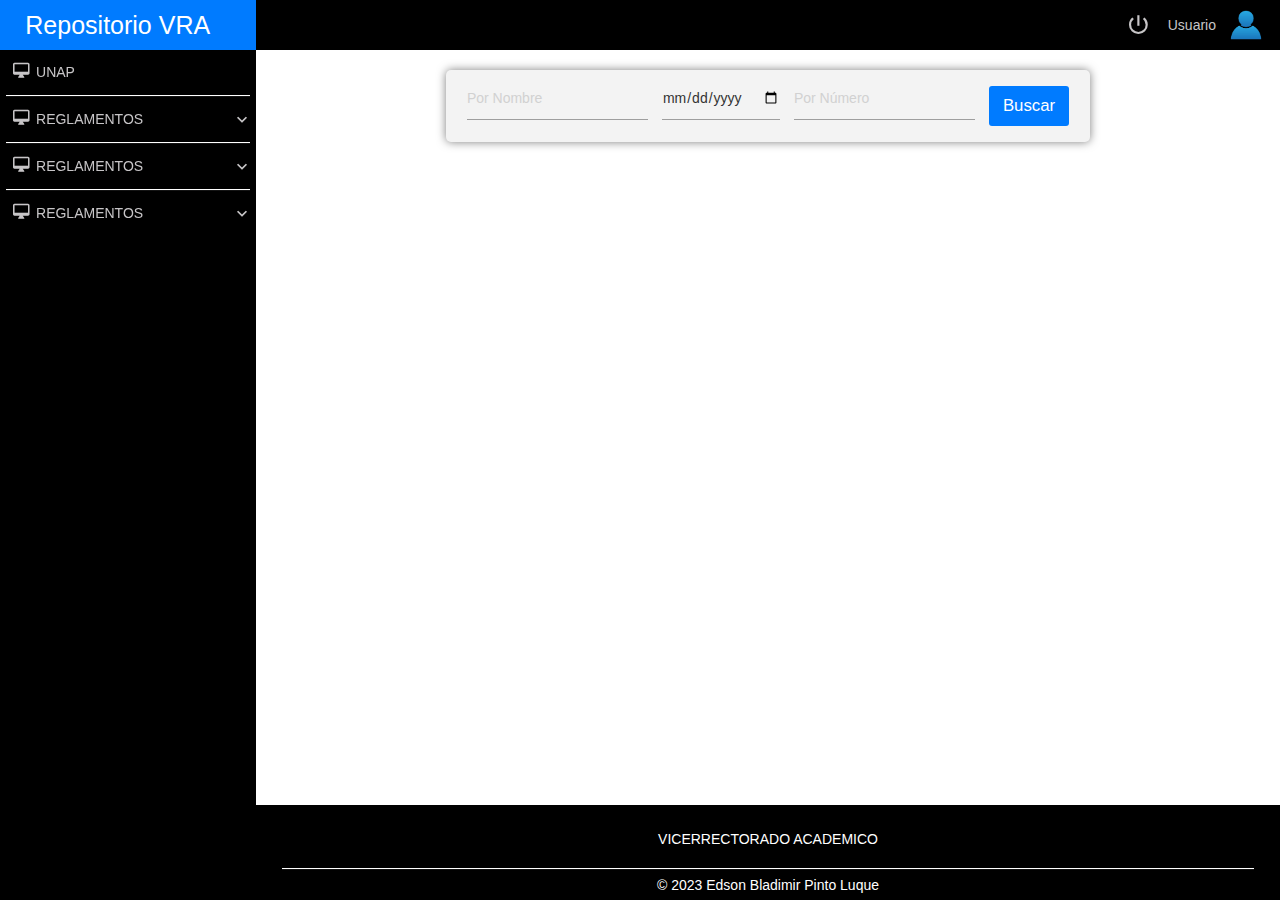
==== home.html @ 2ad4e395 "diseñado" ====
<!-- 
    REPOSITORIO VRA:
    Busqueda de Documentos, Reglamentos ,etc.
    By: Edson Bladimir Pinto Luque
    e-mail: epintol@est.unap.edu.pe
    Cel: 969302245
    Practicante, FINESI.
-->
<!DOCTYPE html>
<html lang="es">
<head>
    <meta charset="UTF-8">
    <meta name="viewport" content="width=device-width, initial-scale=1.0">
    <title>Repositorio Vra</title>

     <!-- Normalize CSS -->
	<link rel="stylesheet" href="css/normalize.css">
    
    <!-- Materialize CSS -->
   <link rel="stylesheet" href="css/materialize.min.css">
   
    <!-- Material Design Iconic Font CSS -->
   <link rel="stylesheet" href="css/material-design-iconic-font.min.css">
   
   <!-- Malihu jQuery custom content scroller CSS -->
   <link rel="stylesheet" href="css/jquery.mCustomScrollbar.css">
   
   <!-- Sweet Alert CSS -->
   <link rel="stylesheet" href="css/sweetalert.css">
   
   <!-- MaterialDark CSS -->
   <link rel="stylesheet" href="css/style.css">
</head>
<body>
    <!-- barra Lateral -->
    <section class="NavLateral full-width">
        <div class="NavLateral-content full-width">
            <header class="NavLateral-title full-width center-align">
                Repositorio VRA <i class="zmdi zmdi-close NavLateral-title-btn ShowHideMenu"></i>
            </header>
            <div class="NavLateral-Nav">
                <ul class="full-width">
                    <li>
                        <a href="home.html" class="waves-effect waves-light"><i class="zmdi zmdi-desktop-mac zmdi-hc-fw"></i> UNAP</a>
                    </li>
                    <li class="NavLateralDivider"></li>
                    <li>
                        <a href="#" class="NavLateral-DropDown  waves-effect waves-light"><i class="zmdi zmdi-desktop-mac zmdi-hc-fw"></i> <i class="zmdi zmdi-chevron-down NavLateral-CaretDown"></i> REGLAMENTOS</a>
                        <ul class="full-width">
                            <li><a href="home.html" class="waves-effect waves-light">Regla1</a></li>
                            <li class="NavLateralDivider"></li>
                            <li><a href="home.html" class="waves-effect waves-light">Regla2</a></li>
                        </ul>
                    </li>
                    <li class="NavLateralDivider"></li>
                    <li>
                        <a href="home.html" class="NavLateral-DropDown  waves-effect waves-light"><i class="zmdi zmdi-desktop-mac zmdi-hc-fw"></i> <i class="zmdi zmdi-chevron-down NavLateral-CaretDown"></i> REGLAMENTOS</a>
                        <ul class="full-width">
                            <li><a href="#" class="waves-effect waves-light">Regla3</a></li>
                            <li class="NavLateralDivider"></li>
                            <li><a href="#" class="waves-effect waves-light">Regla4</a></li>
                        </ul>
                    </li>
                    <li class="NavLateralDivider"></li>
                    <li>
                        <a href="home.html" class="NavLateral-DropDown  waves-effect waves-light"><i class="zmdi zmdi-desktop-mac zmdi-hc-fw"></i> <i class="zmdi zmdi-chevron-down NavLateral-CaretDown"></i> REGLAMENTOS</a>
                        <ul class="full-width">
                            <li><a href="#" class="waves-effect waves-light">Regla5</a></li>
                        </ul>
                    </li>
                </ul>
            </div>
        </div>
    </section>
     <!-- Page content -->
    <section class="ContentPage full-width">
        <!-- Barra nav Superior -->
        <div class="ContentPage-Nav full-width">
            <ul class="full-width">
                <li><figure><img src="/assets/img/usuario.png" alt="UserImage"></figure></li>
                <li style="padding:0 5px;">Usuario</li>
                <li><a href="#" class="tooltipped waves-effect waves-light btn-ExitSystem" data-position="bottom" data-delay="50" data-tooltip="Salir"><i class="zmdi zmdi-power"></i></a></li>
            </ul>
        </div>
        
        <div class="row">
            <!-- Tiles -->
            <section class="formulariobusqueda">
                <form class="formhome">
                    <div class="input-wrapper">
                    <input type="text" id="nombre" name="nombre" placeholder="Por Nombre">
                    </div>
                    <div class="input-wrapper">
                    <input type="date" id="fecha" name="fecha" >
                    </div>
                    <div class="input-wrapper">
                    <input type="number" id="numero" name="numero" placeholder="Por Número">
                    </div>
                    <button type="submit">Buscar</button>
                </form>
            </section>
                            
        </div>

        <footer class="footer-MaterialDark">
            <div class="container center-align">
                <p>VICERRECTORADO ACADEMICO</p>
            </div>
            <div class="NavLateralDivider"></div>
            <div class="footer-copyright">
                <div class="container center-align">
                    © 2023 Edson Bladimir Pinto Luque
                </div>
            </div>
        </footer>
    </section>
    <!-- Sweet Alert JS -->
    <script src="js/sweetalert.min.js"></script>
    
    <!-- jQuery -->
	<script src="https://ajax.googleapis.com/ajax/libs/jquery/2.1.4/jquery.min.js"></script>
	<script>window.jQuery || document.write('<script src="js/jquery-2.2.0.min.js"><\/script>')</script>
    
    <!-- Materialize JS -->
	<script src="js/materialize.min.js"></script>
    
    <!-- Malihu jQuery custom content scroller JS -->
	<script src="js/jquery.mCustomScrollbar.concat.min.js"></script>
    
    <!-- MaterialDark JS -->
	<script src="js/main.js"></script>
</body>
</html>
---- css/material-design-iconic-font.min.css ----
@font-face{font-family:Material-Design-Iconic-Font;src:url(../fonts/Material-Design-Iconic-Font.woff2?v=2.2.0) format('woff2'),url(../fonts/Material-Design-Iconic-Font.woff?v=2.2.0) format('woff'),url(../fonts/Material-Design-Iconic-Font.ttf?v=2.2.0) format('truetype')}.zmdi{display:inline-block;font:normal normal normal 14px/1 'Material-Design-Iconic-Font';font-size:inherit;text-rendering:auto;-webkit-font-smoothing:antialiased;-moz-osx-font-smoothing:grayscale}.zmdi-hc-lg{font-size:1.33333333em;line-height:.75em;vertical-align:-15%}.zmdi-hc-2x{font-size:2em}.zmdi-hc-3x{font-size:3em}.zmdi-hc-4x{font-size:4em}.zmdi-hc-5x{font-size:5em}.zmdi-hc-fw{width:1.28571429em;text-align:center}.zmdi-hc-ul{padding-left:0;margin-left:2.14285714em;list-style-type:none}.zmdi-hc-ul>li{position:relative}.zmdi-hc-li{position:absolute;left:-2.14285714em;width:2.14285714em;top:.14285714em;text-align:center}.zmdi-hc-li.zmdi-hc-lg{left:-1.85714286em}.zmdi-hc-border{padding:.1em .25em;border:solid .1em #9e9e9e;border-radius:2px}.zmdi-hc-border-circle{padding:.1em .25em;border:solid .1em #9e9e9e;border-radius:50%}.zmdi.pull-left{float:left;margin-right:.15em}.zmdi.pull-right{float:right;margin-left:.15em}.zmdi-hc-spin{-webkit-animation:zmdi-spin 1.5s infinite linear;animation:zmdi-spin 1.5s infinite linear}.zmdi-hc-spin-reverse{-webkit-animation:zmdi-spin-reverse 1.5s infinite linear;animation:zmdi-spin-reverse 1.5s infinite linear}@-webkit-keyframes zmdi-spin{0%{-webkit-transform:rotate(0deg);transform:rotate(0deg)}100%{-webkit-transform:rotate(359deg);transform:rotate(359deg)}}@keyframes zmdi-spin{0%{-webkit-transform:rotate(0deg);transform:rotate(0deg)}100%{-webkit-transform:rotate(359deg);transform:rotate(359deg)}}@-webkit-keyframes zmdi-spin-reverse{0%{-webkit-transform:rotate(0deg);transform:rotate(0deg)}100%{-webkit-transform:rotate(-359deg);transform:rotate(-359deg)}}@keyframes zmdi-spin-reverse{0%{-webkit-transform:rotate(0deg);transform:rotate(0deg)}100%{-webkit-transform:rotate(-359deg);transform:rotate(-359deg)}}.zmdi-hc-rotate-90{-webkit-transform:rotate(90deg);-ms-transform:rotate(90deg);transform:rotate(90deg)}.zmdi-hc-rotate-180{-webkit-transform:rotate(180deg);-ms-transform:rotate(180deg);transform:rotate(180deg)}.zmdi-hc-rotate-270{-webkit-transform:rotate(270deg);-ms-transform:rotate(270deg);transform:rotate(270deg)}.zmdi-hc-flip-horizontal{-webkit-transform:scale(-1,1);-ms-transform:scale(-1,1);transform:scale(-1,1)}.zmdi-hc-flip-vertical{-webkit-transform:scale(1,-1);-ms-transform:scale(1,-1);transform:scale(1,-1)}.zmdi-hc-stack{position:relative;display:inline-block;width:2em;height:2em;line-height:2em;vertical-align:middle}.zmdi-hc-stack-1x,.zmdi-hc-stack-2x{position:absolute;left:0;width:100%;text-align:center}.zmdi-hc-stack-1x{line-height:inherit}.zmdi-hc-stack-2x{font-size:2em}.zmdi-hc-inverse{color:#fff}.zmdi-3d-rotation:before{content:'\f101'}.zmdi-airplane-off:before{content:'\f102'}.zmdi-airplane:before{content:'\f103'}.zmdi-album:before{content:'\f104'}.zmdi-archive:before{content:'\f105'}.zmdi-assignment-account:before{content:'\f106'}.zmdi-assignment-alert:before{content:'\f107'}.zmdi-assignment-check:before{content:'\f108'}.zmdi-assignment-o:before{content:'\f109'}.zmdi-assignment-return:before{content:'\f10a'}.zmdi-assignment-returned:before{content:'\f10b'}.zmdi-assignment:before{content:'\f10c'}.zmdi-attachment-alt:before{content:'\f10d'}.zmdi-attachment:before{content:'\f10e'}.zmdi-audio:before{content:'\f10f'}.zmdi-badge-check:before{content:'\f110'}.zmdi-balance-wallet:before{content:'\f111'}.zmdi-balance:before{content:'\f112'}.zmdi-battery-alert:before{content:'\f113'}.zmdi-battery-flash:before{content:'\f114'}.zmdi-battery-unknown:before{content:'\f115'}.zmdi-battery:before{content:'\f116'}.zmdi-bike:before{content:'\f117'}.zmdi-block-alt:before{content:'\f118'}.zmdi-block:before{content:'\f119'}.zmdi-boat:before{content:'\f11a'}.zmdi-book-image:before{content:'\f11b'}.zmdi-book:before{content:'\f11c'}.zmdi-bookmark-outline:before{content:'\f11d'}.zmdi-bookmark:before{content:'\f11e'}.zmdi-brush:before{content:'\f11f'}.zmdi-bug:before{content:'\f120'}.zmdi-bus:before{content:'\f121'}.zmdi-cake:before{content:'\f122'}.zmdi-car-taxi:before{content:'\f123'}.zmdi-car-wash:before{content:'\f124'}.zmdi-car:before{content:'\f125'}.zmdi-card-giftcard:before{content:'\f126'}.zmdi-card-membership:before{content:'\f127'}.zmdi-card-travel:before{content:'\f128'}.zmdi-card:before{content:'\f129'}.zmdi-case-check:before{content:'\f12a'}.zmdi-case-download:before{content:'\f12b'}.zmdi-case-play:before{content:'\f12c'}.zmdi-case:before{content:'\f12d'}.zmdi-cast-connected:before{content:'\f12e'}.zmdi-cast:before{content:'\f12f'}.zmdi-chart-donut:before{content:'\f130'}.zmdi-chart:before{content:'\f131'}.zmdi-city-alt:before{content:'\f132'}.zmdi-city:before{content:'\f133'}.zmdi-close-circle-o:before{content:'\f134'}.zmdi-close-circle:before{content:'\f135'}.zmdi-close:before{content:'\f136'}.zmdi-cocktail:before{content:'\f137'}.zmdi-code-setting:before{content:'\f138'}.zmdi-code-smartphone:before{content:'\f139'}.zmdi-code:before{content:'\f13a'}.zmdi-coffee:before{content:'\f13b'}.zmdi-collection-bookmark:before{content:'\f13c'}.zmdi-collection-case-play:before{content:'\f13d'}.zmdi-collection-folder-image:before{content:'\f13e'}.zmdi-collection-image-o:before{content:'\f13f'}.zmdi-collection-image:before{content:'\f140'}.zmdi-collection-item-1:before{content:'\f141'}.zmdi-collection-item-2:before{content:'\f142'}.zmdi-collection-item-3:before{content:'\f143'}.zmdi-collection-item-4:before{content:'\f144'}.zmdi-collection-item-5:before{content:'\f145'}.zmdi-collection-item-6:before{content:'\f146'}.zmdi-collection-item-7:before{content:'\f147'}.zmdi-collection-item-8:before{content:'\f148'}.zmdi-collection-item-9-plus:before{content:'\f149'}.zmdi-collection-item-9:before{content:'\f14a'}.zmdi-collection-item:before{content:'\f14b'}.zmdi-collection-music:before{content:'\f14c'}.zmdi-collection-pdf:before{content:'\f14d'}.zmdi-collection-plus:before{content:'\f14e'}.zmdi-collection-speaker:before{content:'\f14f'}.zmdi-collection-text:before{content:'\f150'}.zmdi-collection-video:before{content:'\f151'}.zmdi-compass:before{content:'\f152'}.zmdi-cutlery:before{content:'\f153'}.zmdi-delete:before{content:'\f154'}.zmdi-dialpad:before{content:'\f155'}.zmdi-dns:before{content:'\f156'}.zmdi-drink:before{content:'\f157'}.zmdi-edit:before{content:'\f158'}.zmdi-email-open:before{content:'\f159'}.zmdi-email:before{content:'\f15a'}.zmdi-eye-off:before{content:'\f15b'}.zmdi-eye:before{content:'\f15c'}.zmdi-eyedropper:before{content:'\f15d'}.zmdi-favorite-outline:before{content:'\f15e'}.zmdi-favorite:before{content:'\f15f'}.zmdi-filter-list:before{content:'\f160'}.zmdi-fire:before{content:'\f161'}.zmdi-flag:before{content:'\f162'}.zmdi-flare:before{content:'\f163'}.zmdi-flash-auto:before{content:'\f164'}.zmdi-flash-off:before{content:'\f165'}.zmdi-flash:before{content:'\f166'}.zmdi-flip:before{content:'\f167'}.zmdi-flower-alt:before{content:'\f168'}.zmdi-flower:before{content:'\f169'}.zmdi-font:before{content:'\f16a'}.zmdi-fullscreen-alt:before{content:'\f16b'}.zmdi-fullscreen-exit:before{content:'\f16c'}.zmdi-fullscreen:before{content:'\f16d'}.zmdi-functions:before{content:'\f16e'}.zmdi-gas-station:before{content:'\f16f'}.zmdi-gesture:before{content:'\f170'}.zmdi-globe-alt:before{content:'\f171'}.zmdi-globe-lock:before{content:'\f172'}.zmdi-globe:before{content:'\f173'}.zmdi-graduation-cap:before{content:'\f174'}.zmdi-home:before{content:'\f175'}.zmdi-hospital-alt:before{content:'\f176'}.zmdi-hospital:before{content:'\f177'}.zmdi-hotel:before{content:'\f178'}.zmdi-hourglass-alt:before{content:'\f179'}.zmdi-hourglass-outline:before{content:'\f17a'}.zmdi-hourglass:before{content:'\f17b'}.zmdi-http:before{content:'\f17c'}.zmdi-image-alt:before{content:'\f17d'}.zmdi-image-o:before{content:'\f17e'}.zmdi-image:before{content:'\f17f'}.zmdi-inbox:before{content:'\f180'}.zmdi-invert-colors-off:before{content:'\f181'}.zmdi-invert-colors:before{content:'\f182'}.zmdi-key:before{content:'\f183'}.zmdi-label-alt-outline:before{content:'\f184'}.zmdi-label-alt:before{content:'\f185'}.zmdi-label-heart:before{content:'\f186'}.zmdi-label:before{content:'\f187'}.zmdi-labels:before{content:'\f188'}.zmdi-lamp:before{content:'\f189'}.zmdi-landscape:before{content:'\f18a'}.zmdi-layers-off:before{content:'\f18b'}.zmdi-layers:before{content:'\f18c'}.zmdi-library:before{content:'\f18d'}.zmdi-link:before{content:'\f18e'}.zmdi-lock-open:before{content:'\f18f'}.zmdi-lock-outline:before{content:'\f190'}.zmdi-lock:before{content:'\f191'}.zmdi-mail-reply-all:before{content:'\f192'}.zmdi-mail-reply:before{content:'\f193'}.zmdi-mail-send:before{content:'\f194'}.zmdi-mall:before{content:'\f195'}.zmdi-map:before{content:'\f196'}.zmdi-menu:before{content:'\f197'}.zmdi-money-box:before{content:'\f198'}.zmdi-money-off:before{content:'\f199'}.zmdi-money:before{content:'\f19a'}.zmdi-more-vert:before{content:'\f19b'}.zmdi-more:before{content:'\f19c'}.zmdi-movie-alt:before{content:'\f19d'}.zmdi-movie:before{content:'\f19e'}.zmdi-nature-people:before{content:'\f19f'}.zmdi-nature:before{content:'\f1a0'}.zmdi-navigation:before{content:'\f1a1'}.zmdi-open-in-browser:before{content:'\f1a2'}.zmdi-open-in-new:before{content:'\f1a3'}.zmdi-palette:before{content:'\f1a4'}.zmdi-parking:before{content:'\f1a5'}.zmdi-pin-account:before{content:'\f1a6'}.zmdi-pin-assistant:before{content:'\f1a7'}.zmdi-pin-drop:before{content:'\f1a8'}.zmdi-pin-help:before{content:'\f1a9'}.zmdi-pin-off:before{content:'\f1aa'}.zmdi-pin:before{content:'\f1ab'}.zmdi-pizza:before{content:'\f1ac'}.zmdi-plaster:before{content:'\f1ad'}.zmdi-power-setting:before{content:'\f1ae'}.zmdi-power:before{content:'\f1af'}.zmdi-print:before{content:'\f1b0'}.zmdi-puzzle-piece:before{content:'\f1b1'}.zmdi-quote:before{content:'\f1b2'}.zmdi-railway:before{content:'\f1b3'}.zmdi-receipt:before{content:'\f1b4'}.zmdi-refresh-alt:before{content:'\f1b5'}.zmdi-refresh-sync-alert:before{content:'\f1b6'}.zmdi-refresh-sync-off:before{content:'\f1b7'}.zmdi-refresh-sync:before{content:'\f1b8'}.zmdi-refresh:before{content:'\f1b9'}.zmdi-roller:before{content:'\f1ba'}.zmdi-ruler:before{content:'\f1bb'}.zmdi-scissors:before{content:'\f1bc'}.zmdi-screen-rotation-lock:before{content:'\f1bd'}.zmdi-screen-rotation:before{content:'\f1be'}.zmdi-search-for:before{content:'\f1bf'}.zmdi-search-in-file:before{content:'\f1c0'}.zmdi-search-in-page:before{content:'\f1c1'}.zmdi-search-replace:before{content:'\f1c2'}.zmdi-search:before{content:'\f1c3'}.zmdi-seat:before{content:'\f1c4'}.zmdi-settings-square:before{content:'\f1c5'}.zmdi-settings:before{content:'\f1c6'}.zmdi-shield-check:before{content:'\f1c7'}.zmdi-shield-security:before{content:'\f1c8'}.zmdi-shopping-basket:before{content:'\f1c9'}.zmdi-shopping-cart-plus:before{content:'\f1ca'}.zmdi-shopping-cart:before{content:'\f1cb'}.zmdi-sign-in:before{content:'\f1cc'}.zmdi-sort-amount-asc:before{content:'\f1cd'}.zmdi-sort-amount-desc:before{content:'\f1ce'}.zmdi-sort-asc:before{content:'\f1cf'}.zmdi-sort-desc:before{content:'\f1d0'}.zmdi-spellcheck:before{content:'\f1d1'}.zmdi-storage:before{content:'\f1d2'}.zmdi-store-24:before{content:'\f1d3'}.zmdi-store:before{content:'\f1d4'}.zmdi-subway:before{content:'\f1d5'}.zmdi-sun:before{content:'\f1d6'}.zmdi-tab-unselected:before{content:'\f1d7'}.zmdi-tab:before{content:'\f1d8'}.zmdi-tag-close:before{content:'\f1d9'}.zmdi-tag-more:before{content:'\f1da'}.zmdi-tag:before{content:'\f1db'}.zmdi-thumb-down:before{content:'\f1dc'}.zmdi-thumb-up-down:before{content:'\f1dd'}.zmdi-thumb-up:before{content:'\f1de'}.zmdi-ticket-star:before{content:'\f1df'}.zmdi-toll:before{content:'\f1e0'}.zmdi-toys:before{content:'\f1e1'}.zmdi-traffic:before{content:'\f1e2'}.zmdi-translate:before{content:'\f1e3'}.zmdi-triangle-down:before{content:'\f1e4'}.zmdi-triangle-up:before{content:'\f1e5'}.zmdi-truck:before{content:'\f1e6'}.zmdi-turning-sign:before{content:'\f1e7'}.zmdi-wallpaper:before{content:'\f1e8'}.zmdi-washing-machine:before{content:'\f1e9'}.zmdi-window-maximize:before{content:'\f1ea'}.zmdi-window-minimize:before{content:'\f1eb'}.zmdi-window-restore:before{content:'\f1ec'}.zmdi-wrench:before{content:'\f1ed'}.zmdi-zoom-in:before{content:'\f1ee'}.zmdi-zoom-out:before{content:'\f1ef'}.zmdi-alert-circle-o:before{content:'\f1f0'}.zmdi-alert-circle:before{content:'\f1f1'}.zmdi-alert-octagon:before{content:'\f1f2'}.zmdi-alert-polygon:before{content:'\f1f3'}.zmdi-alert-triangle:before{content:'\f1f4'}.zmdi-help-outline:before{content:'\f1f5'}.zmdi-help:before{content:'\f1f6'}.zmdi-info-outline:before{content:'\f1f7'}.zmdi-info:before{content:'\f1f8'}.zmdi-notifications-active:before{content:'\f1f9'}.zmdi-notifications-add:before{content:'\f1fa'}.zmdi-notifications-none:before{content:'\f1fb'}.zmdi-notifications-off:before{content:'\f1fc'}.zmdi-notifications-paused:before{content:'\f1fd'}.zmdi-notifications:before{content:'\f1fe'}.zmdi-account-add:before{content:'\f1ff'}.zmdi-account-box-mail:before{content:'\f200'}.zmdi-account-box-o:before{content:'\f201'}.zmdi-account-box-phone:before{content:'\f202'}.zmdi-account-box:before{content:'\f203'}.zmdi-account-calendar:before{content:'\f204'}.zmdi-account-circle:before{content:'\f205'}.zmdi-account-o:before{content:'\f206'}.zmdi-account:before{content:'\f207'}.zmdi-accounts-add:before{content:'\f208'}.zmdi-accounts-alt:before{content:'\f209'}.zmdi-accounts-list-alt:before{content:'\f20a'}.zmdi-accounts-list:before{content:'\f20b'}.zmdi-accounts-outline:before{content:'\f20c'}.zmdi-accounts:before{content:'\f20d'}.zmdi-face:before{content:'\f20e'}.zmdi-female:before{content:'\f20f'}.zmdi-male-alt:before{content:'\f210'}.zmdi-male-female:before{content:'\f211'}.zmdi-male:before{content:'\f212'}.zmdi-mood-bad:before{content:'\f213'}.zmdi-mood:before{content:'\f214'}.zmdi-run:before{content:'\f215'}.zmdi-walk:before{content:'\f216'}.zmdi-cloud-box:before{content:'\f217'}.zmdi-cloud-circle:before{content:'\f218'}.zmdi-cloud-done:before{content:'\f219'}.zmdi-cloud-download:before{content:'\f21a'}.zmdi-cloud-off:before{content:'\f21b'}.zmdi-cloud-outline-alt:before{content:'\f21c'}.zmdi-cloud-outline:before{content:'\f21d'}.zmdi-cloud-upload:before{content:'\f21e'}.zmdi-cloud:before{content:'\f21f'}.zmdi-download:before{content:'\f220'}.zmdi-file-plus:before{content:'\f221'}.zmdi-file-text:before{content:'\f222'}.zmdi-file:before{content:'\f223'}.zmdi-folder-outline:before{content:'\f224'}.zmdi-folder-person:before{content:'\f225'}.zmdi-folder-star-alt:before{content:'\f226'}.zmdi-folder-star:before{content:'\f227'}.zmdi-folder:before{content:'\f228'}.zmdi-gif:before{content:'\f229'}.zmdi-upload:before{content:'\f22a'}.zmdi-border-all:before{content:'\f22b'}.zmdi-border-bottom:before{content:'\f22c'}.zmdi-border-clear:before{content:'\f22d'}.zmdi-border-color:before{content:'\f22e'}.zmdi-border-horizontal:before{content:'\f22f'}.zmdi-border-inner:before{content:'\f230'}.zmdi-border-left:before{content:'\f231'}.zmdi-border-outer:before{content:'\f232'}.zmdi-border-right:before{content:'\f233'}.zmdi-border-style:before{content:'\f234'}.zmdi-border-top:before{content:'\f235'}.zmdi-border-vertical:before{content:'\f236'}.zmdi-copy:before{content:'\f237'}.zmdi-crop:before{content:'\f238'}.zmdi-format-align-center:before{content:'\f239'}.zmdi-format-align-justify:before{content:'\f23a'}.zmdi-format-align-left:before{content:'\f23b'}.zmdi-format-align-right:before{content:'\f23c'}.zmdi-format-bold:before{content:'\f23d'}.zmdi-format-clear-all:before{content:'\f23e'}.zmdi-format-clear:before{content:'\f23f'}.zmdi-format-color-fill:before{content:'\f240'}.zmdi-format-color-reset:before{content:'\f241'}.zmdi-format-color-text:before{content:'\f242'}.zmdi-format-indent-decrease:before{content:'\f243'}.zmdi-format-indent-increase:before{content:'\f244'}.zmdi-format-italic:before{content:'\f245'}.zmdi-format-line-spacing:before{content:'\f246'}.zmdi-format-list-bulleted:before{content:'\f247'}.zmdi-format-list-numbered:before{content:'\f248'}.zmdi-format-ltr:before{content:'\f249'}.zmdi-format-rtl:before{content:'\f24a'}.zmdi-format-size:before{content:'\f24b'}.zmdi-format-strikethrough-s:before{content:'\f24c'}.zmdi-format-strikethrough:before{content:'\f24d'}.zmdi-format-subject:before{content:'\f24e'}.zmdi-format-underlined:before{content:'\f24f'}.zmdi-format-valign-bottom:before{content:'\f250'}.zmdi-format-valign-center:before{content:'\f251'}.zmdi-format-valign-top:before{content:'\f252'}.zmdi-redo:before{content:'\f253'}.zmdi-select-all:before{content:'\f254'}.zmdi-space-bar:before{content:'\f255'}.zmdi-text-format:before{content:'\f256'}.zmdi-transform:before{content:'\f257'}.zmdi-undo:before{content:'\f258'}.zmdi-wrap-text:before{content:'\f259'}.zmdi-comment-alert:before{content:'\f25a'}.zmdi-comment-alt-text:before{content:'\f25b'}.zmdi-comment-alt:before{content:'\f25c'}.zmdi-comment-edit:before{content:'\f25d'}.zmdi-comment-image:before{content:'\f25e'}.zmdi-comment-list:before{content:'\f25f'}.zmdi-comment-more:before{content:'\f260'}.zmdi-comment-outline:before{content:'\f261'}.zmdi-comment-text-alt:before{content:'\f262'}.zmdi-comment-text:before{content:'\f263'}.zmdi-comment-video:before{content:'\f264'}.zmdi-comment:before{content:'\f265'}.zmdi-comments:before{content:'\f266'}.zmdi-check-all:before{content:'\f267'}.zmdi-check-circle-u:before{content:'\f268'}.zmdi-check-circle:before{content:'\f269'}.zmdi-check-square:before{content:'\f26a'}.zmdi-check:before{content:'\f26b'}.zmdi-circle-o:before{content:'\f26c'}.zmdi-circle:before{content:'\f26d'}.zmdi-dot-circle-alt:before{content:'\f26e'}.zmdi-dot-circle:before{content:'\f26f'}.zmdi-minus-circle-outline:before{content:'\f270'}.zmdi-minus-circle:before{content:'\f271'}.zmdi-minus-square:before{content:'\f272'}.zmdi-minus:before{content:'\f273'}.zmdi-plus-circle-o-duplicate:before{content:'\f274'}.zmdi-plus-circle-o:before{content:'\f275'}.zmdi-plus-circle:before{content:'\f276'}.zmdi-plus-square:before{content:'\f277'}.zmdi-plus:before{content:'\f278'}.zmdi-square-o:before{content:'\f279'}.zmdi-star-circle:before{content:'\f27a'}.zmdi-star-half:before{content:'\f27b'}.zmdi-star-outline:before{content:'\f27c'}.zmdi-star:before{content:'\f27d'}.zmdi-bluetooth-connected:before{content:'\f27e'}.zmdi-bluetooth-off:before{content:'\f27f'}.zmdi-bluetooth-search:before{content:'\f280'}.zmdi-bluetooth-setting:before{content:'\f281'}.zmdi-bluetooth:before{content:'\f282'}.zmdi-camera-add:before{content:'\f283'}.zmdi-camera-alt:before{content:'\f284'}.zmdi-camera-bw:before{content:'\f285'}.zmdi-camera-front:before{content:'\f286'}.zmdi-camera-mic:before{content:'\f287'}.zmdi-camera-party-mode:before{content:'\f288'}.zmdi-camera-rear:before{content:'\f289'}.zmdi-camera-roll:before{content:'\f28a'}.zmdi-camera-switch:before{content:'\f28b'}.zmdi-camera:before{content:'\f28c'}.zmdi-card-alert:before{content:'\f28d'}.zmdi-card-off:before{content:'\f28e'}.zmdi-card-sd:before{content:'\f28f'}.zmdi-card-sim:before{content:'\f290'}.zmdi-desktop-mac:before{content:'\f291'}.zmdi-desktop-windows:before{content:'\f292'}.zmdi-device-hub:before{content:'\f293'}.zmdi-devices-off:before{content:'\f294'}.zmdi-devices:before{content:'\f295'}.zmdi-dock:before{content:'\f296'}.zmdi-floppy:before{content:'\f297'}.zmdi-gamepad:before{content:'\f298'}.zmdi-gps-dot:before{content:'\f299'}.zmdi-gps-off:before{content:'\f29a'}.zmdi-gps:before{content:'\f29b'}.zmdi-headset-mic:before{content:'\f29c'}.zmdi-headset:before{content:'\f29d'}.zmdi-input-antenna:before{content:'\f29e'}.zmdi-input-composite:before{content:'\f29f'}.zmdi-input-hdmi:before{content:'\f2a0'}.zmdi-input-power:before{content:'\f2a1'}.zmdi-input-svideo:before{content:'\f2a2'}.zmdi-keyboard-hide:before{content:'\f2a3'}.zmdi-keyboard:before{content:'\f2a4'}.zmdi-laptop-chromebook:before{content:'\f2a5'}.zmdi-laptop-mac:before{content:'\f2a6'}.zmdi-laptop:before{content:'\f2a7'}.zmdi-mic-off:before{content:'\f2a8'}.zmdi-mic-outline:before{content:'\f2a9'}.zmdi-mic-setting:before{content:'\f2aa'}.zmdi-mic:before{content:'\f2ab'}.zmdi-mouse:before{content:'\f2ac'}.zmdi-network-alert:before{content:'\f2ad'}.zmdi-network-locked:before{content:'\f2ae'}.zmdi-network-off:before{content:'\f2af'}.zmdi-network-outline:before{content:'\f2b0'}.zmdi-network-setting:before{content:'\f2b1'}.zmdi-network:before{content:'\f2b2'}.zmdi-phone-bluetooth:before{content:'\f2b3'}.zmdi-phone-end:before{content:'\f2b4'}.zmdi-phone-forwarded:before{content:'\f2b5'}.zmdi-phone-in-talk:before{content:'\f2b6'}.zmdi-phone-locked:before{content:'\f2b7'}.zmdi-phone-missed:before{content:'\f2b8'}.zmdi-phone-msg:before{content:'\f2b9'}.zmdi-phone-paused:before{content:'\f2ba'}.zmdi-phone-ring:before{content:'\f2bb'}.zmdi-phone-setting:before{content:'\f2bc'}.zmdi-phone-sip:before{content:'\f2bd'}.zmdi-phone:before{content:'\f2be'}.zmdi-portable-wifi-changes:before{content:'\f2bf'}.zmdi-portable-wifi-off:before{content:'\f2c0'}.zmdi-portable-wifi:before{content:'\f2c1'}.zmdi-radio:before{content:'\f2c2'}.zmdi-reader:before{content:'\f2c3'}.zmdi-remote-control-alt:before{content:'\f2c4'}.zmdi-remote-control:before{content:'\f2c5'}.zmdi-router:before{content:'\f2c6'}.zmdi-scanner:before{content:'\f2c7'}.zmdi-smartphone-android:before{content:'\f2c8'}.zmdi-smartphone-download:before{content:'\f2c9'}.zmdi-smartphone-erase:before{content:'\f2ca'}.zmdi-smartphone-info:before{content:'\f2cb'}.zmdi-smartphone-iphone:before{content:'\f2cc'}.zmdi-smartphone-landscape-lock:before{content:'\f2cd'}.zmdi-smartphone-landscape:before{content:'\f2ce'}.zmdi-smartphone-lock:before{content:'\f2cf'}.zmdi-smartphone-portrait-lock:before{content:'\f2d0'}.zmdi-smartphone-ring:before{content:'\f2d1'}.zmdi-smartphone-setting:before{content:'\f2d2'}.zmdi-smartphone-setup:before{content:'\f2d3'}.zmdi-smartphone:before{content:'\f2d4'}.zmdi-speaker:before{content:'\f2d5'}.zmdi-tablet-android:before{content:'\f2d6'}.zmdi-tablet-mac:before{content:'\f2d7'}.zmdi-tablet:before{content:'\f2d8'}.zmdi-tv-alt-play:before{content:'\f2d9'}.zmdi-tv-list:before{content:'\f2da'}.zmdi-tv-play:before{content:'\f2db'}.zmdi-tv:before{content:'\f2dc'}.zmdi-usb:before{content:'\f2dd'}.zmdi-videocam-off:before{content:'\f2de'}.zmdi-videocam-switch:before{content:'\f2df'}.zmdi-videocam:before{content:'\f2e0'}.zmdi-watch:before{content:'\f2e1'}.zmdi-wifi-alt-2:before{content:'\f2e2'}.zmdi-wifi-alt:before{content:'\f2e3'}.zmdi-wifi-info:before{content:'\f2e4'}.zmdi-wifi-lock:before{content:'\f2e5'}.zmdi-wifi-off:before{content:'\f2e6'}.zmdi-wifi-outline:before{content:'\f2e7'}.zmdi-wifi:before{content:'\f2e8'}.zmdi-arrow-left-bottom:before{content:'\f2e9'}.zmdi-arrow-left:before{content:'\f2ea'}.zmdi-arrow-merge:before{content:'\f2eb'}.zmdi-arrow-missed:before{content:'\f2ec'}.zmdi-arrow-right-top:before{content:'\f2ed'}.zmdi-arrow-right:before{content:'\f2ee'}.zmdi-arrow-split:before{content:'\f2ef'}.zmdi-arrows:before{content:'\f2f0'}.zmdi-caret-down-circle:before{content:'\f2f1'}.zmdi-caret-down:before{content:'\f2f2'}.zmdi-caret-left-circle:before{content:'\f2f3'}.zmdi-caret-left:before{content:'\f2f4'}.zmdi-caret-right-circle:before{content:'\f2f5'}.zmdi-caret-right:before{content:'\f2f6'}.zmdi-caret-up-circle:before{content:'\f2f7'}.zmdi-caret-up:before{content:'\f2f8'}.zmdi-chevron-down:before{content:'\f2f9'}.zmdi-chevron-left:before{content:'\f2fa'}.zmdi-chevron-right:before{content:'\f2fb'}.zmdi-chevron-up:before{content:'\f2fc'}.zmdi-forward:before{content:'\f2fd'}.zmdi-long-arrow-down:before{content:'\f2fe'}.zmdi-long-arrow-left:before{content:'\f2ff'}.zmdi-long-arrow-return:before{content:'\f300'}.zmdi-long-arrow-right:before{content:'\f301'}.zmdi-long-arrow-tab:before{content:'\f302'}.zmdi-long-arrow-up:before{content:'\f303'}.zmdi-rotate-ccw:before{content:'\f304'}.zmdi-rotate-cw:before{content:'\f305'}.zmdi-rotate-left:before{content:'\f306'}.zmdi-rotate-right:before{content:'\f307'}.zmdi-square-down:before{content:'\f308'}.zmdi-square-right:before{content:'\f309'}.zmdi-swap-alt:before{content:'\f30a'}.zmdi-swap-vertical-circle:before{content:'\f30b'}.zmdi-swap-vertical:before{content:'\f30c'}.zmdi-swap:before{content:'\f30d'}.zmdi-trending-down:before{content:'\f30e'}.zmdi-trending-flat:before{content:'\f30f'}.zmdi-trending-up:before{content:'\f310'}.zmdi-unfold-less:before{content:'\f311'}.zmdi-unfold-more:before{content:'\f312'}.zmdi-apps:before{content:'\f313'}.zmdi-grid-off:before{content:'\f314'}.zmdi-grid:before{content:'\f315'}.zmdi-view-agenda:before{content:'\f316'}.zmdi-view-array:before{content:'\f317'}.zmdi-view-carousel:before{content:'\f318'}.zmdi-view-column:before{content:'\f319'}.zmdi-view-comfy:before{content:'\f31a'}.zmdi-view-compact:before{content:'\f31b'}.zmdi-view-dashboard:before{content:'\f31c'}.zmdi-view-day:before{content:'\f31d'}.zmdi-view-headline:before{content:'\f31e'}.zmdi-view-list-alt:before{content:'\f31f'}.zmdi-view-list:before{content:'\f320'}.zmdi-view-module:before{content:'\f321'}.zmdi-view-quilt:before{content:'\f322'}.zmdi-view-stream:before{content:'\f323'}.zmdi-view-subtitles:before{content:'\f324'}.zmdi-view-toc:before{content:'\f325'}.zmdi-view-web:before{content:'\f326'}.zmdi-view-week:before{content:'\f327'}.zmdi-widgets:before{content:'\f328'}.zmdi-alarm-check:before{content:'\f329'}.zmdi-alarm-off:before{content:'\f32a'}.zmdi-alarm-plus:before{content:'\f32b'}.zmdi-alarm-snooze:before{content:'\f32c'}.zmdi-alarm:before{content:'\f32d'}.zmdi-calendar-alt:before{content:'\f32e'}.zmdi-calendar-check:before{content:'\f32f'}.zmdi-calendar-close:before{content:'\f330'}.zmdi-calendar-note:before{content:'\f331'}.zmdi-calendar:before{content:'\f332'}.zmdi-time-countdown:before{content:'\f333'}.zmdi-time-interval:before{content:'\f334'}.zmdi-time-restore-setting:before{content:'\f335'}.zmdi-time-restore:before{content:'\f336'}.zmdi-time:before{content:'\f337'}.zmdi-timer-off:before{content:'\f338'}.zmdi-timer:before{content:'\f339'}.zmdi-android-alt:before{content:'\f33a'}.zmdi-android:before{content:'\f33b'}.zmdi-apple:before{content:'\f33c'}.zmdi-behance:before{content:'\f33d'}.zmdi-codepen:before{content:'\f33e'}.zmdi-dribbble:before{content:'\f33f'}.zmdi-dropbox:before{content:'\f340'}.zmdi-evernote:before{content:'\f341'}.zmdi-facebook-box:before{content:'\f342'}.zmdi-facebook:before{content:'\f343'}.zmdi-github-box:before{content:'\f344'}.zmdi-github:before{content:'\f345'}.zmdi-google-drive:before{content:'\f346'}.zmdi-google-earth:before{content:'\f347'}.zmdi-google-glass:before{content:'\f348'}.zmdi-google-maps:before{content:'\f349'}.zmdi-google-pages:before{content:'\f34a'}.zmdi-google-play:before{content:'\f34b'}.zmdi-google-plus-box:before{content:'\f34c'}.zmdi-google-plus:before{content:'\f34d'}.zmdi-google:before{content:'\f34e'}.zmdi-instagram:before{content:'\f34f'}.zmdi-language-css3:before{content:'\f350'}.zmdi-language-html5:before{content:'\f351'}.zmdi-language-javascript:before{content:'\f352'}.zmdi-language-python-alt:before{content:'\f353'}.zmdi-language-python:before{content:'\f354'}.zmdi-lastfm:before{content:'\f355'}.zmdi-linkedin-box:before{content:'\f356'}.zmdi-paypal:before{content:'\f357'}.zmdi-pinterest-box:before{content:'\f358'}.zmdi-pocket:before{content:'\f359'}.zmdi-polymer:before{content:'\f35a'}.zmdi-share:before{content:'\f35b'}.zmdi-stackoverflow:before{content:'\f35c'}.zmdi-steam-square:before{content:'\f35d'}.zmdi-steam:before{content:'\f35e'}.zmdi-twitter-box:before{content:'\f35f'}.zmdi-twitter:before{content:'\f360'}.zmdi-vk:before{content:'\f361'}.zmdi-wikipedia:before{content:'\f362'}.zmdi-windows:before{content:'\f363'}.zmdi-aspect-ratio-alt:before{content:'\f364'}.zmdi-aspect-ratio:before{content:'\f365'}.zmdi-blur-circular:before{content:'\f366'}.zmdi-blur-linear:before{content:'\f367'}.zmdi-blur-off:before{content:'\f368'}.zmdi-blur:before{content:'\f369'}.zmdi-brightness-2:before{content:'\f36a'}.zmdi-brightness-3:before{content:'\f36b'}.zmdi-brightness-4:before{content:'\f36c'}.zmdi-brightness-5:before{content:'\f36d'}.zmdi-brightness-6:before{content:'\f36e'}.zmdi-brightness-7:before{content:'\f36f'}.zmdi-brightness-auto:before{content:'\f370'}.zmdi-brightness-setting:before{content:'\f371'}.zmdi-broken-image:before{content:'\f372'}.zmdi-center-focus-strong:before{content:'\f373'}.zmdi-center-focus-weak:before{content:'\f374'}.zmdi-compare:before{content:'\f375'}.zmdi-crop-16-9:before{content:'\f376'}.zmdi-crop-3-2:before{content:'\f377'}.zmdi-crop-5-4:before{content:'\f378'}.zmdi-crop-7-5:before{content:'\f379'}.zmdi-crop-din:before{content:'\f37a'}.zmdi-crop-free:before{content:'\f37b'}.zmdi-crop-landscape:before{content:'\f37c'}.zmdi-crop-portrait:before{content:'\f37d'}.zmdi-crop-square:before{content:'\f37e'}.zmdi-exposure-alt:before{content:'\f37f'}.zmdi-exposure:before{content:'\f380'}.zmdi-filter-b-and-w:before{content:'\f381'}.zmdi-filter-center-focus:before{content:'\f382'}.zmdi-filter-frames:before{content:'\f383'}.zmdi-filter-tilt-shift:before{content:'\f384'}.zmdi-gradient:before{content:'\f385'}.zmdi-grain:before{content:'\f386'}.zmdi-graphic-eq:before{content:'\f387'}.zmdi-hdr-off:before{content:'\f388'}.zmdi-hdr-strong:before{content:'\f389'}.zmdi-hdr-weak:before{content:'\f38a'}.zmdi-hdr:before{content:'\f38b'}.zmdi-iridescent:before{content:'\f38c'}.zmdi-leak-off:before{content:'\f38d'}.zmdi-leak:before{content:'\f38e'}.zmdi-looks:before{content:'\f38f'}.zmdi-loupe:before{content:'\f390'}.zmdi-panorama-horizontal:before{content:'\f391'}.zmdi-panorama-vertical:before{content:'\f392'}.zmdi-panorama-wide-angle:before{content:'\f393'}.zmdi-photo-size-select-large:before{content:'\f394'}.zmdi-photo-size-select-small:before{content:'\f395'}.zmdi-picture-in-picture:before{content:'\f396'}.zmdi-slideshow:before{content:'\f397'}.zmdi-texture:before{content:'\f398'}.zmdi-tonality:before{content:'\f399'}.zmdi-vignette:before{content:'\f39a'}.zmdi-wb-auto:before{content:'\f39b'}.zmdi-eject-alt:before{content:'\f39c'}.zmdi-eject:before{content:'\f39d'}.zmdi-equalizer:before{content:'\f39e'}.zmdi-fast-forward:before{content:'\f39f'}.zmdi-fast-rewind:before{content:'\f3a0'}.zmdi-forward-10:before{content:'\f3a1'}.zmdi-forward-30:before{content:'\f3a2'}.zmdi-forward-5:before{content:'\f3a3'}.zmdi-hearing:before{content:'\f3a4'}.zmdi-pause-circle-outline:before{content:'\f3a5'}.zmdi-pause-circle:before{content:'\f3a6'}.zmdi-pause:before{content:'\f3a7'}.zmdi-play-circle-outline:before{content:'\f3a8'}.zmdi-play-circle:before{content:'\f3a9'}.zmdi-play:before{content:'\f3aa'}.zmdi-playlist-audio:before{content:'\f3ab'}.zmdi-playlist-plus:before{content:'\f3ac'}.zmdi-repeat-one:before{content:'\f3ad'}.zmdi-repeat:before{content:'\f3ae'}.zmdi-replay-10:before{content:'\f3af'}.zmdi-replay-30:before{content:'\f3b0'}.zmdi-replay-5:before{content:'\f3b1'}.zmdi-replay:before{content:'\f3b2'}.zmdi-shuffle:before{content:'\f3b3'}.zmdi-skip-next:before{content:'\f3b4'}.zmdi-skip-previous:before{content:'\f3b5'}.zmdi-stop:before{content:'\f3b6'}.zmdi-surround-sound:before{content:'\f3b7'}.zmdi-tune:before{content:'\f3b8'}.zmdi-volume-down:before{content:'\f3b9'}.zmdi-volume-mute:before{content:'\f3ba'}.zmdi-volume-off:before{content:'\f3bb'}.zmdi-volume-up:before{content:'\f3bc'}.zmdi-n-1-square:before{content:'\f3bd'}.zmdi-n-2-square:before{content:'\f3be'}.zmdi-n-3-square:before{content:'\f3bf'}.zmdi-n-4-square:before{content:'\f3c0'}.zmdi-n-5-square:before{content:'\f3c1'}.zmdi-n-6-square:before{content:'\f3c2'}.zmdi-neg-1:before{content:'\f3c3'}.zmdi-neg-2:before{content:'\f3c4'}.zmdi-plus-1:before{content:'\f3c5'}.zmdi-plus-2:before{content:'\f3c6'}.zmdi-sec-10:before{content:'\f3c7'}.zmdi-sec-3:before{content:'\f3c8'}.zmdi-zero:before{content:'\f3c9'}.zmdi-airline-seat-flat-angled:before{content:'\f3ca'}.zmdi-airline-seat-flat:before{content:'\f3cb'}.zmdi-airline-seat-individual-suite:before{content:'\f3cc'}.zmdi-airline-seat-legroom-extra:before{content:'\f3cd'}.zmdi-airline-seat-legroom-normal:before{content:'\f3ce'}.zmdi-airline-seat-legroom-reduced:before{content:'\f3cf'}.zmdi-airline-seat-recline-extra:before{content:'\f3d0'}.zmdi-airline-seat-recline-normal:before{content:'\f3d1'}.zmdi-airplay:before{content:'\f3d2'}.zmdi-closed-caption:before{content:'\f3d3'}.zmdi-confirmation-number:before{content:'\f3d4'}.zmdi-developer-board:before{content:'\f3d5'}.zmdi-disc-full:before{content:'\f3d6'}.zmdi-explicit:before{content:'\f3d7'}.zmdi-flight-land:before{content:'\f3d8'}.zmdi-flight-takeoff:before{content:'\f3d9'}.zmdi-flip-to-back:before{content:'\f3da'}.zmdi-flip-to-front:before{content:'\f3db'}.zmdi-group-work:before{content:'\f3dc'}.zmdi-hd:before{content:'\f3dd'}.zmdi-hq:before{content:'\f3de'}.zmdi-markunread-mailbox:before{content:'\f3df'}.zmdi-memory:before{content:'\f3e0'}.zmdi-nfc:before{content:'\f3e1'}.zmdi-play-for-work:before{content:'\f3e2'}.zmdi-power-input:before{content:'\f3e3'}.zmdi-present-to-all:before{content:'\f3e4'}.zmdi-satellite:before{content:'\f3e5'}.zmdi-tap-and-play:before{content:'\f3e6'}.zmdi-vibration:before{content:'\f3e7'}.zmdi-voicemail:before{content:'\f3e8'}.zmdi-group:before{content:'\f3e9'}.zmdi-rss:before{content:'\f3ea'}.zmdi-shape:before{content:'\f3eb'}.zmdi-spinner:before{content:'\f3ec'}.zmdi-ungroup:before{content:'\f3ed'}.zmdi-500px:before{content:'\f3ee'}.zmdi-8tracks:before{content:'\f3ef'}.zmdi-amazon:before{content:'\f3f0'}.zmdi-blogger:before{content:'\f3f1'}.zmdi-delicious:before{content:'\f3f2'}.zmdi-disqus:before{content:'\f3f3'}.zmdi-flattr:before{content:'\f3f4'}.zmdi-flickr:before{content:'\f3f5'}.zmdi-github-alt:before{content:'\f3f6'}.zmdi-google-old:before{content:'\f3f7'}.zmdi-linkedin:before{content:'\f3f8'}.zmdi-odnoklassniki:before{content:'\f3f9'}.zmdi-outlook:before{content:'\f3fa'}.zmdi-paypal-alt:before{content:'\f3fb'}.zmdi-pinterest:before{content:'\f3fc'}.zmdi-playstation:before{content:'\f3fd'}.zmdi-reddit:before{content:'\f3fe'}.zmdi-skype:before{content:'\f3ff'}.zmdi-slideshare:before{content:'\f400'}.zmdi-soundcloud:before{content:'\f401'}.zmdi-tumblr:before{content:'\f402'}.zmdi-twitch:before{content:'\f403'}.zmdi-vimeo:before{content:'\f404'}.zmdi-whatsapp:before{content:'\f405'}.zmdi-xbox:before{content:'\f406'}.zmdi-yahoo:before{content:'\f407'}.zmdi-youtube-play:before{content:'\f408'}.zmdi-youtube:before{content:'\f409'}.zmdi-3d-rotation:before{content:'\f101'}.zmdi-airplane-off:before{content:'\f102'}.zmdi-airplane:before{content:'\f103'}.zmdi-album:before{content:'\f104'}.zmdi-archive:before{content:'\f105'}.zmdi-assignment-account:before{content:'\f106'}.zmdi-assignment-alert:before{content:'\f107'}.zmdi-assignment-check:before{content:'\f108'}.zmdi-assignment-o:before{content:'\f109'}.zmdi-assignment-return:before{content:'\f10a'}.zmdi-assignment-returned:before{content:'\f10b'}.zmdi-assignment:before{content:'\f10c'}.zmdi-attachment-alt:before{content:'\f10d'}.zmdi-attachment:before{content:'\f10e'}.zmdi-audio:before{content:'\f10f'}.zmdi-badge-check:before{content:'\f110'}.zmdi-balance-wallet:before{content:'\f111'}.zmdi-balance:before{content:'\f112'}.zmdi-battery-alert:before{content:'\f113'}.zmdi-battery-flash:before{content:'\f114'}.zmdi-battery-unknown:before{content:'\f115'}.zmdi-battery:before{content:'\f116'}.zmdi-bike:before{content:'\f117'}.zmdi-block-alt:before{content:'\f118'}.zmdi-block:before{content:'\f119'}.zmdi-boat:before{content:'\f11a'}.zmdi-book-image:before{content:'\f11b'}.zmdi-book:before{content:'\f11c'}.zmdi-bookmark-outline:before{content:'\f11d'}.zmdi-bookmark:before{content:'\f11e'}.zmdi-brush:before{content:'\f11f'}.zmdi-bug:before{content:'\f120'}.zmdi-bus:before{content:'\f121'}.zmdi-cake:before{content:'\f122'}.zmdi-car-taxi:before{content:'\f123'}.zmdi-car-wash:before{content:'\f124'}.zmdi-car:before{content:'\f125'}.zmdi-card-giftcard:before{content:'\f126'}.zmdi-card-membership:before{content:'\f127'}.zmdi-card-travel:before{content:'\f128'}.zmdi-card:before{content:'\f129'}.zmdi-case-check:before{content:'\f12a'}.zmdi-case-download:before{content:'\f12b'}.zmdi-case-play:before{content:'\f12c'}.zmdi-case:before{content:'\f12d'}.zmdi-cast-connected:before{content:'\f12e'}.zmdi-cast:before{content:'\f12f'}.zmdi-chart-donut:before{content:'\f130'}.zmdi-chart:before{content:'\f131'}.zmdi-city-alt:before{content:'\f132'}.zmdi-city:before{content:'\f133'}.zmdi-close-circle-o:before{content:'\f134'}.zmdi-close-circle:before{content:'\f135'}.zmdi-close:before{content:'\f136'}.zmdi-cocktail:before{content:'\f137'}.zmdi-code-setting:before{content:'\f138'}.zmdi-code-smartphone:before{content:'\f139'}.zmdi-code:before{content:'\f13a'}.zmdi-coffee:before{content:'\f13b'}.zmdi-collection-bookmark:before{content:'\f13c'}.zmdi-collection-case-play:before{content:'\f13d'}.zmdi-collection-folder-image:before{content:'\f13e'}.zmdi-collection-image-o:before{content:'\f13f'}.zmdi-collection-image:before{content:'\f140'}.zmdi-collection-item-1:before{content:'\f141'}.zmdi-collection-item-2:before{content:'\f142'}.zmdi-collection-item-3:before{content:'\f143'}.zmdi-collection-item-4:before{content:'\f144'}.zmdi-collection-item-5:before{content:'\f145'}.zmdi-collection-item-6:before{content:'\f146'}.zmdi-collection-item-7:before{content:'\f147'}.zmdi-collection-item-8:before{content:'\f148'}.zmdi-collection-item-9-plus:before{content:'\f149'}.zmdi-collection-item-9:before{content:'\f14a'}.zmdi-collection-item:before{content:'\f14b'}.zmdi-collection-music:before{content:'\f14c'}.zmdi-collection-pdf:before{content:'\f14d'}.zmdi-collection-plus:before{content:'\f14e'}.zmdi-collection-speaker:before{content:'\f14f'}.zmdi-collection-text:before{content:'\f150'}.zmdi-collection-video:before{content:'\f151'}.zmdi-compass:before{content:'\f152'}.zmdi-cutlery:before{content:'\f153'}.zmdi-delete:before{content:'\f154'}.zmdi-dialpad:before{content:'\f155'}.zmdi-dns:before{content:'\f156'}.zmdi-drink:before{content:'\f157'}.zmdi-edit:before{content:'\f158'}.zmdi-email-open:before{content:'\f159'}.zmdi-email:before{content:'\f15a'}.zmdi-eye-off:before{content:'\f15b'}.zmdi-eye:before{content:'\f15c'}.zmdi-eyedropper:before{content:'\f15d'}.zmdi-favorite-outline:before{content:'\f15e'}.zmdi-favorite:before{content:'\f15f'}.zmdi-filter-list:before{content:'\f160'}.zmdi-fire:before{content:'\f161'}.zmdi-flag:before{content:'\f162'}.zmdi-flare:before{content:'\f163'}.zmdi-flash-auto:before{content:'\f164'}.zmdi-flash-off:before{content:'\f165'}.zmdi-flash:before{content:'\f166'}.zmdi-flip:before{content:'\f167'}.zmdi-flower-alt:before{content:'\f168'}.zmdi-flower:before{content:'\f169'}.zmdi-font:before{content:'\f16a'}.zmdi-fullscreen-alt:before{content:'\f16b'}.zmdi-fullscreen-exit:before{content:'\f16c'}.zmdi-fullscreen:before{content:'\f16d'}.zmdi-functions:before{content:'\f16e'}.zmdi-gas-station:before{content:'\f16f'}.zmdi-gesture:before{content:'\f170'}.zmdi-globe-alt:before{content:'\f171'}.zmdi-globe-lock:before{content:'\f172'}.zmdi-globe:before{content:'\f173'}.zmdi-graduation-cap:before{content:'\f174'}.zmdi-home:before{content:'\f175'}.zmdi-hospital-alt:before{content:'\f176'}.zmdi-hospital:before{content:'\f177'}.zmdi-hotel:before{content:'\f178'}.zmdi-hourglass-alt:before{content:'\f179'}.zmdi-hourglass-outline:before{content:'\f17a'}.zmdi-hourglass:before{content:'\f17b'}.zmdi-http:before{content:'\f17c'}.zmdi-image-alt:before{content:'\f17d'}.zmdi-image-o:before{content:'\f17e'}.zmdi-image:before{content:'\f17f'}.zmdi-inbox:before{content:'\f180'}.zmdi-invert-colors-off:before{content:'\f181'}.zmdi-invert-colors:before{content:'\f182'}.zmdi-key:before{content:'\f183'}.zmdi-label-alt-outline:before{content:'\f184'}.zmdi-label-alt:before{content:'\f185'}.zmdi-label-heart:before{content:'\f186'}.zmdi-label:before{content:'\f187'}.zmdi-labels:before{content:'\f188'}.zmdi-lamp:before{content:'\f189'}.zmdi-landscape:before{content:'\f18a'}.zmdi-layers-off:before{content:'\f18b'}.zmdi-layers:before{content:'\f18c'}.zmdi-library:before{content:'\f18d'}.zmdi-link:before{content:'\f18e'}.zmdi-lock-open:before{content:'\f18f'}.zmdi-lock-outline:before{content:'\f190'}.zmdi-lock:before{content:'\f191'}.zmdi-mail-reply-all:before{content:'\f192'}.zmdi-mail-reply:before{content:'\f193'}.zmdi-mail-send:before{content:'\f194'}.zmdi-mall:before{content:'\f195'}.zmdi-map:before{content:'\f196'}.zmdi-menu:before{content:'\f197'}.zmdi-money-box:before{content:'\f198'}.zmdi-money-off:before{content:'\f199'}.zmdi-money:before{content:'\f19a'}.zmdi-more-vert:before{content:'\f19b'}.zmdi-more:before{content:'\f19c'}.zmdi-movie-alt:before{content:'\f19d'}.zmdi-movie:before{content:'\f19e'}.zmdi-nature-people:before{content:'\f19f'}.zmdi-nature:before{content:'\f1a0'}.zmdi-navigation:before{content:'\f1a1'}.zmdi-open-in-browser:before{content:'\f1a2'}.zmdi-open-in-new:before{content:'\f1a3'}.zmdi-palette:before{content:'\f1a4'}.zmdi-parking:before{content:'\f1a5'}.zmdi-pin-account:before{content:'\f1a6'}.zmdi-pin-assistant:before{content:'\f1a7'}.zmdi-pin-drop:before{content:'\f1a8'}.zmdi-pin-help:before{content:'\f1a9'}.zmdi-pin-off:before{content:'\f1aa'}.zmdi-pin:before{content:'\f1ab'}.zmdi-pizza:before{content:'\f1ac'}.zmdi-plaster:before{content:'\f1ad'}.zmdi-power-setting:before{content:'\f1ae'}.zmdi-power:before{content:'\f1af'}.zmdi-print:before{content:'\f1b0'}.zmdi-puzzle-piece:before{content:'\f1b1'}.zmdi-quote:before{content:'\f1b2'}.zmdi-railway:before{content:'\f1b3'}.zmdi-receipt:before{content:'\f1b4'}.zmdi-refresh-alt:before{content:'\f1b5'}.zmdi-refresh-sync-alert:before{content:'\f1b6'}.zmdi-refresh-sync-off:before{content:'\f1b7'}.zmdi-refresh-sync:before{content:'\f1b8'}.zmdi-refresh:before{content:'\f1b9'}.zmdi-roller:before{content:'\f1ba'}.zmdi-ruler:before{content:'\f1bb'}.zmdi-scissors:before{content:'\f1bc'}.zmdi-screen-rotation-lock:before{content:'\f1bd'}.zmdi-screen-rotation:before{content:'\f1be'}.zmdi-search-for:before{content:'\f1bf'}.zmdi-search-in-file:before{content:'\f1c0'}.zmdi-search-in-page:before{content:'\f1c1'}.zmdi-search-replace:before{content:'\f1c2'}.zmdi-search:before{content:'\f1c3'}.zmdi-seat:before{content:'\f1c4'}.zmdi-settings-square:before{content:'\f1c5'}.zmdi-settings:before{content:'\f1c6'}.zmdi-shield-check:before{content:'\f1c7'}.zmdi-shield-security:before{content:'\f1c8'}.zmdi-shopping-basket:before{content:'\f1c9'}.zmdi-shopping-cart-plus:before{content:'\f1ca'}.zmdi-shopping-cart:before{content:'\f1cb'}.zmdi-sign-in:before{content:'\f1cc'}.zmdi-sort-amount-asc:before{content:'\f1cd'}.zmdi-sort-amount-desc:before{content:'\f1ce'}.zmdi-sort-asc:before{content:'\f1cf'}.zmdi-sort-desc:before{content:'\f1d0'}.zmdi-spellcheck:before{content:'\f1d1'}.zmdi-storage:before{content:'\f1d2'}.zmdi-store-24:before{content:'\f1d3'}.zmdi-store:before{content:'\f1d4'}.zmdi-subway:before{content:'\f1d5'}.zmdi-sun:before{content:'\f1d6'}.zmdi-tab-unselected:before{content:'\f1d7'}.zmdi-tab:before{content:'\f1d8'}.zmdi-tag-close:before{content:'\f1d9'}.zmdi-tag-more:before{content:'\f1da'}.zmdi-tag:before{content:'\f1db'}.zmdi-thumb-down:before{content:'\f1dc'}.zmdi-thumb-up-down:before{content:'\f1dd'}.zmdi-thumb-up:before{content:'\f1de'}.zmdi-ticket-star:before{content:'\f1df'}.zmdi-toll:before{content:'\f1e0'}.zmdi-toys:before{content:'\f1e1'}.zmdi-traffic:before{content:'\f1e2'}.zmdi-translate:before{content:'\f1e3'}.zmdi-triangle-down:before{content:'\f1e4'}.zmdi-triangle-up:before{content:'\f1e5'}.zmdi-truck:before{content:'\f1e6'}.zmdi-turning-sign:before{content:'\f1e7'}.zmdi-wallpaper:before{content:'\f1e8'}.zmdi-washing-machine:before{content:'\f1e9'}.zmdi-window-maximize:before{content:'\f1ea'}.zmdi-window-minimize:before{content:'\f1eb'}.zmdi-window-restore:before{content:'\f1ec'}.zmdi-wrench:before{content:'\f1ed'}.zmdi-zoom-in:before{content:'\f1ee'}.zmdi-zoom-out:before{content:'\f1ef'}.zmdi-alert-circle-o:before{content:'\f1f0'}.zmdi-alert-circle:before{content:'\f1f1'}.zmdi-alert-octagon:before{content:'\f1f2'}.zmdi-alert-polygon:before{content:'\f1f3'}.zmdi-alert-triangle:before{content:'\f1f4'}.zmdi-help-outline:before{content:'\f1f5'}.zmdi-help:before{content:'\f1f6'}.zmdi-info-outline:before{content:'\f1f7'}.zmdi-info:before{content:'\f1f8'}.zmdi-notifications-active:before{content:'\f1f9'}.zmdi-notifications-add:before{content:'\f1fa'}.zmdi-notifications-none:before{content:'\f1fb'}.zmdi-notifications-off:before{content:'\f1fc'}.zmdi-notifications-paused:before{content:'\f1fd'}.zmdi-notifications:before{content:'\f1fe'}.zmdi-account-add:before{content:'\f1ff'}.zmdi-account-box-mail:before{content:'\f200'}.zmdi-account-box-o:before{content:'\f201'}.zmdi-account-box-phone:before{content:'\f202'}.zmdi-account-box:before{content:'\f203'}.zmdi-account-calendar:before{content:'\f204'}.zmdi-account-circle:before{content:'\f205'}.zmdi-account-o:before{content:'\f206'}.zmdi-account:before{content:'\f207'}.zmdi-accounts-add:before{content:'\f208'}.zmdi-accounts-alt:before{content:'\f209'}.zmdi-accounts-list-alt:before{content:'\f20a'}.zmdi-accounts-list:before{content:'\f20b'}.zmdi-accounts-outline:before{content:'\f20c'}.zmdi-accounts:before{content:'\f20d'}.zmdi-face:before{content:'\f20e'}.zmdi-female:before{content:'\f20f'}.zmdi-male-alt:before{content:'\f210'}.zmdi-male-female:before{content:'\f211'}.zmdi-male:before{content:'\f212'}.zmdi-mood-bad:before{content:'\f213'}.zmdi-mood:before{content:'\f214'}.zmdi-run:before{content:'\f215'}.zmdi-walk:before{content:'\f216'}.zmdi-cloud-box:before{content:'\f217'}.zmdi-cloud-circle:before{content:'\f218'}.zmdi-cloud-done:before{content:'\f219'}.zmdi-cloud-download:before{content:'\f21a'}.zmdi-cloud-off:before{content:'\f21b'}.zmdi-cloud-outline-alt:before{content:'\f21c'}.zmdi-cloud-outline:before{content:'\f21d'}.zmdi-cloud-upload:before{content:'\f21e'}.zmdi-cloud:before{content:'\f21f'}.zmdi-download:before{content:'\f220'}.zmdi-file-plus:before{content:'\f221'}.zmdi-file-text:before{content:'\f222'}.zmdi-file:before{content:'\f223'}.zmdi-folder-outline:before{content:'\f224'}.zmdi-folder-person:before{content:'\f225'}.zmdi-folder-star-alt:before{content:'\f226'}.zmdi-folder-star:before{content:'\f227'}.zmdi-folder:before{content:'\f228'}.zmdi-gif:before{content:'\f229'}.zmdi-upload:before{content:'\f22a'}.zmdi-border-all:before{content:'\f22b'}.zmdi-border-bottom:before{content:'\f22c'}.zmdi-border-clear:before{content:'\f22d'}.zmdi-border-color:before{content:'\f22e'}.zmdi-border-horizontal:before{content:'\f22f'}.zmdi-border-inner:before{content:'\f230'}.zmdi-border-left:before{content:'\f231'}.zmdi-border-outer:before{content:'\f232'}.zmdi-border-right:before{content:'\f233'}.zmdi-border-style:before{content:'\f234'}.zmdi-border-top:before{content:'\f235'}.zmdi-border-vertical:before{content:'\f236'}.zmdi-copy:before{content:'\f237'}.zmdi-crop:before{content:'\f238'}.zmdi-format-align-center:before{content:'\f239'}.zmdi-format-align-justify:before{content:'\f23a'}.zmdi-format-align-left:before{content:'\f23b'}.zmdi-format-align-right:before{content:'\f23c'}.zmdi-format-bold:before{content:'\f23d'}.zmdi-format-clear-all:before{content:'\f23e'}.zmdi-format-clear:before{content:'\f23f'}.zmdi-format-color-fill:before{content:'\f240'}.zmdi-format-color-reset:before{content:'\f241'}.zmdi-format-color-text:before{content:'\f242'}.zmdi-format-indent-decrease:before{content:'\f243'}.zmdi-format-indent-increase:before{content:'\f244'}.zmdi-format-italic:before{content:'\f245'}.zmdi-format-line-spacing:before{content:'\f246'}.zmdi-format-list-bulleted:before{content:'\f247'}.zmdi-format-list-numbered:before{content:'\f248'}.zmdi-format-ltr:before{content:'\f249'}.zmdi-format-rtl:before{content:'\f24a'}.zmdi-format-size:before{content:'\f24b'}.zmdi-format-strikethrough-s:before{content:'\f24c'}.zmdi-format-strikethrough:before{content:'\f24d'}.zmdi-format-subject:before{content:'\f24e'}.zmdi-format-underlined:before{content:'\f24f'}.zmdi-format-valign-bottom:before{content:'\f250'}.zmdi-format-valign-center:before{content:'\f251'}.zmdi-format-valign-top:before{content:'\f252'}.zmdi-redo:before{content:'\f253'}.zmdi-select-all:before{content:'\f254'}.zmdi-space-bar:before{content:'\f255'}.zmdi-text-format:before{content:'\f256'}.zmdi-transform:before{content:'\f257'}.zmdi-undo:before{content:'\f258'}.zmdi-wrap-text:before{content:'\f259'}.zmdi-comment-alert:before{content:'\f25a'}.zmdi-comment-alt-text:before{content:'\f25b'}.zmdi-comment-alt:before{content:'\f25c'}.zmdi-comment-edit:before{content:'\f25d'}.zmdi-comment-image:before{content:'\f25e'}.zmdi-comment-list:before{content:'\f25f'}.zmdi-comment-more:before{content:'\f260'}.zmdi-comment-outline:before{content:'\f261'}.zmdi-comment-text-alt:before{content:'\f262'}.zmdi-comment-text:before{content:'\f263'}.zmdi-comment-video:before{content:'\f264'}.zmdi-comment:before{content:'\f265'}.zmdi-comments:before{content:'\f266'}.zmdi-check-all:before{content:'\f267'}.zmdi-check-circle-u:before{content:'\f268'}.zmdi-check-circle:before{content:'\f269'}.zmdi-check-square:before{content:'\f26a'}.zmdi-check:before{content:'\f26b'}.zmdi-circle-o:before{content:'\f26c'}.zmdi-circle:before{content:'\f26d'}.zmdi-dot-circle-alt:before{content:'\f26e'}.zmdi-dot-circle:before{content:'\f26f'}.zmdi-minus-circle-outline:before{content:'\f270'}.zmdi-minus-circle:before{content:'\f271'}.zmdi-minus-square:before{content:'\f272'}.zmdi-minus:before{content:'\f273'}.zmdi-plus-circle-o-duplicate:before{content:'\f274'}.zmdi-plus-circle-o:before{content:'\f275'}.zmdi-plus-circle:before{content:'\f276'}.zmdi-plus-square:before{content:'\f277'}.zmdi-plus:before{content:'\f278'}.zmdi-square-o:before{content:'\f279'}.zmdi-star-circle:before{content:'\f27a'}.zmdi-star-half:before{content:'\f27b'}.zmdi-star-outline:before{content:'\f27c'}.zmdi-star:before{content:'\f27d'}.zmdi-bluetooth-connected:before{content:'\f27e'}.zmdi-bluetooth-off:before{content:'\f27f'}.zmdi-bluetooth-search:before{content:'\f280'}.zmdi-bluetooth-setting:before{content:'\f281'}.zmdi-bluetooth:before{content:'\f282'}.zmdi-camera-add:before{content:'\f283'}.zmdi-camera-alt:before{content:'\f284'}.zmdi-camera-bw:before{content:'\f285'}.zmdi-camera-front:before{content:'\f286'}.zmdi-camera-mic:before{content:'\f287'}.zmdi-camera-party-mode:before{content:'\f288'}.zmdi-camera-rear:before{content:'\f289'}.zmdi-camera-roll:before{content:'\f28a'}.zmdi-camera-switch:before{content:'\f28b'}.zmdi-camera:before{content:'\f28c'}.zmdi-card-alert:before{content:'\f28d'}.zmdi-card-off:before{content:'\f28e'}.zmdi-card-sd:before{content:'\f28f'}.zmdi-card-sim:before{content:'\f290'}.zmdi-desktop-mac:before{content:'\f291'}.zmdi-desktop-windows:before{content:'\f292'}.zmdi-device-hub:before{content:'\f293'}.zmdi-devices-off:before{content:'\f294'}.zmdi-devices:before{content:'\f295'}.zmdi-dock:before{content:'\f296'}.zmdi-floppy:before{content:'\f297'}.zmdi-gamepad:before{content:'\f298'}.zmdi-gps-dot:before{content:'\f299'}.zmdi-gps-off:before{content:'\f29a'}.zmdi-gps:before{content:'\f29b'}.zmdi-headset-mic:before{content:'\f29c'}.zmdi-headset:before{content:'\f29d'}.zmdi-input-antenna:before{content:'\f29e'}.zmdi-input-composite:before{content:'\f29f'}.zmdi-input-hdmi:before{content:'\f2a0'}.zmdi-input-power:before{content:'\f2a1'}.zmdi-input-svideo:before{content:'\f2a2'}.zmdi-keyboard-hide:before{content:'\f2a3'}.zmdi-keyboard:before{content:'\f2a4'}.zmdi-laptop-chromebook:before{content:'\f2a5'}.zmdi-laptop-mac:before{content:'\f2a6'}.zmdi-laptop:before{content:'\f2a7'}.zmdi-mic-off:before{content:'\f2a8'}.zmdi-mic-outline:before{content:'\f2a9'}.zmdi-mic-setting:before{content:'\f2aa'}.zmdi-mic:before{content:'\f2ab'}.zmdi-mouse:before{content:'\f2ac'}.zmdi-network-alert:before{content:'\f2ad'}.zmdi-network-locked:before{content:'\f2ae'}.zmdi-network-off:before{content:'\f2af'}.zmdi-network-outline:before{content:'\f2b0'}.zmdi-network-setting:before{content:'\f2b1'}.zmdi-network:before{content:'\f2b2'}.zmdi-phone-bluetooth:before{content:'\f2b3'}.zmdi-phone-end:before{content:'\f2b4'}.zmdi-phone-forwarded:before{content:'\f2b5'}.zmdi-phone-in-talk:before{content:'\f2b6'}.zmdi-phone-locked:before{content:'\f2b7'}.zmdi-phone-missed:before{content:'\f2b8'}.zmdi-phone-msg:before{content:'\f2b9'}.zmdi-phone-paused:before{content:'\f2ba'}.zmdi-phone-ring:before{content:'\f2bb'}.zmdi-phone-setting:before{content:'\f2bc'}.zmdi-phone-sip:before{content:'\f2bd'}.zmdi-phone:before{content:'\f2be'}.zmdi-portable-wifi-changes:before{content:'\f2bf'}.zmdi-portable-wifi-off:before{content:'\f2c0'}.zmdi-portable-wifi:before{content:'\f2c1'}.zmdi-radio:before{content:'\f2c2'}.zmdi-reader:before{content:'\f2c3'}.zmdi-remote-control-alt:before{content:'\f2c4'}.zmdi-remote-control:before{content:'\f2c5'}.zmdi-router:before{content:'\f2c6'}.zmdi-scanner:before{content:'\f2c7'}.zmdi-smartphone-android:before{content:'\f2c8'}.zmdi-smartphone-download:before{content:'\f2c9'}.zmdi-smartphone-erase:before{content:'\f2ca'}.zmdi-smartphone-info:before{content:'\f2cb'}.zmdi-smartphone-iphone:before{content:'\f2cc'}.zmdi-smartphone-landscape-lock:before{content:'\f2cd'}.zmdi-smartphone-landscape:before{content:'\f2ce'}.zmdi-smartphone-lock:before{content:'\f2cf'}.zmdi-smartphone-portrait-lock:before{content:'\f2d0'}.zmdi-smartphone-ring:before{content:'\f2d1'}.zmdi-smartphone-setting:before{content:'\f2d2'}.zmdi-smartphone-setup:before{content:'\f2d3'}.zmdi-smartphone:before{content:'\f2d4'}.zmdi-speaker:before{content:'\f2d5'}.zmdi-tablet-android:before{content:'\f2d6'}.zmdi-tablet-mac:before{content:'\f2d7'}.zmdi-tablet:before{content:'\f2d8'}.zmdi-tv-alt-play:before{content:'\f2d9'}.zmdi-tv-list:before{content:'\f2da'}.zmdi-tv-play:before{content:'\f2db'}.zmdi-tv:before{content:'\f2dc'}.zmdi-usb:before{content:'\f2dd'}.zmdi-videocam-off:before{content:'\f2de'}.zmdi-videocam-switch:before{content:'\f2df'}.zmdi-videocam:before{content:'\f2e0'}.zmdi-watch:before{content:'\f2e1'}.zmdi-wifi-alt-2:before{content:'\f2e2'}.zmdi-wifi-alt:before{content:'\f2e3'}.zmdi-wifi-info:before{content:'\f2e4'}.zmdi-wifi-lock:before{content:'\f2e5'}.zmdi-wifi-off:before{content:'\f2e6'}.zmdi-wifi-outline:before{content:'\f2e7'}.zmdi-wifi:before{content:'\f2e8'}.zmdi-arrow-left-bottom:before{content:'\f2e9'}.zmdi-arrow-left:before{content:'\f2ea'}.zmdi-arrow-merge:before{content:'\f2eb'}.zmdi-arrow-missed:before{content:'\f2ec'}.zmdi-arrow-right-top:before{content:'\f2ed'}.zmdi-arrow-right:before{content:'\f2ee'}.zmdi-arrow-split:before{content:'\f2ef'}.zmdi-arrows:before{content:'\f2f0'}.zmdi-caret-down-circle:before{content:'\f2f1'}.zmdi-caret-down:before{content:'\f2f2'}.zmdi-caret-left-circle:before{content:'\f2f3'}.zmdi-caret-left:before{content:'\f2f4'}.zmdi-caret-right-circle:before{content:'\f2f5'}.zmdi-caret-right:before{content:'\f2f6'}.zmdi-caret-up-circle:before{content:'\f2f7'}.zmdi-caret-up:before{content:'\f2f8'}.zmdi-chevron-down:before{content:'\f2f9'}.zmdi-chevron-left:before{content:'\f2fa'}.zmdi-chevron-right:before{content:'\f2fb'}.zmdi-chevron-up:before{content:'\f2fc'}.zmdi-forward:before{content:'\f2fd'}.zmdi-long-arrow-down:before{content:'\f2fe'}.zmdi-long-arrow-left:before{content:'\f2ff'}.zmdi-long-arrow-return:before{content:'\f300'}.zmdi-long-arrow-right:before{content:'\f301'}.zmdi-long-arrow-tab:before{content:'\f302'}.zmdi-long-arrow-up:before{content:'\f303'}.zmdi-rotate-ccw:before{content:'\f304'}.zmdi-rotate-cw:before{content:'\f305'}.zmdi-rotate-left:before{content:'\f306'}.zmdi-rotate-right:before{content:'\f307'}.zmdi-square-down:before{content:'\f308'}.zmdi-square-right:before{content:'\f309'}.zmdi-swap-alt:before{content:'\f30a'}.zmdi-swap-vertical-circle:before{content:'\f30b'}.zmdi-swap-vertical:before{content:'\f30c'}.zmdi-swap:before{content:'\f30d'}.zmdi-trending-down:before{content:'\f30e'}.zmdi-trending-flat:before{content:'\f30f'}.zmdi-trending-up:before{content:'\f310'}.zmdi-unfold-less:before{content:'\f311'}.zmdi-unfold-more:before{content:'\f312'}.zmdi-apps:before{content:'\f313'}.zmdi-grid-off:before{content:'\f314'}.zmdi-grid:before{content:'\f315'}.zmdi-view-agenda:before{content:'\f316'}.zmdi-view-array:before{content:'\f317'}.zmdi-view-carousel:before{content:'\f318'}.zmdi-view-column:before{content:'\f319'}.zmdi-view-comfy:before{content:'\f31a'}.zmdi-view-compact:before{content:'\f31b'}.zmdi-view-dashboard:before{content:'\f31c'}.zmdi-view-day:before{content:'\f31d'}.zmdi-view-headline:before{content:'\f31e'}.zmdi-view-list-alt:before{content:'\f31f'}.zmdi-view-list:before{content:'\f320'}.zmdi-view-module:before{content:'\f321'}.zmdi-view-quilt:before{content:'\f322'}.zmdi-view-stream:before{content:'\f323'}.zmdi-view-subtitles:before{content:'\f324'}.zmdi-view-toc:before{content:'\f325'}.zmdi-view-web:before{content:'\f326'}.zmdi-view-week:before{content:'\f327'}.zmdi-widgets:before{content:'\f328'}.zmdi-alarm-check:before{content:'\f329'}.zmdi-alarm-off:before{content:'\f32a'}.zmdi-alarm-plus:before{content:'\f32b'}.zmdi-alarm-snooze:before{content:'\f32c'}.zmdi-alarm:before{content:'\f32d'}.zmdi-calendar-alt:before{content:'\f32e'}.zmdi-calendar-check:before{content:'\f32f'}.zmdi-calendar-close:before{content:'\f330'}.zmdi-calendar-note:before{content:'\f331'}.zmdi-calendar:before{content:'\f332'}.zmdi-time-countdown:before{content:'\f333'}.zmdi-time-interval:before{content:'\f334'}.zmdi-time-restore-setting:before{content:'\f335'}.zmdi-time-restore:before{content:'\f336'}.zmdi-time:before{content:'\f337'}.zmdi-timer-off:before{content:'\f338'}.zmdi-timer:before{content:'\f339'}.zmdi-android-alt:before{content:'\f33a'}.zmdi-android:before{content:'\f33b'}.zmdi-apple:before{content:'\f33c'}.zmdi-behance:before{content:'\f33d'}.zmdi-codepen:before{content:'\f33e'}.zmdi-dribbble:before{content:'\f33f'}.zmdi-dropbox:before{content:'\f340'}.zmdi-evernote:before{content:'\f341'}.zmdi-facebook-box:before{content:'\f342'}.zmdi-facebook:before{content:'\f343'}.zmdi-github-box:before{content:'\f344'}.zmdi-github:before{content:'\f345'}.zmdi-google-drive:before{content:'\f346'}.zmdi-google-earth:before{content:'\f347'}.zmdi-google-glass:before{content:'\f348'}.zmdi-google-maps:before{content:'\f349'}.zmdi-google-pages:before{content:'\f34a'}.zmdi-google-play:before{content:'\f34b'}.zmdi-google-plus-box:before{content:'\f34c'}.zmdi-google-plus:before{content:'\f34d'}.zmdi-google:before{content:'\f34e'}.zmdi-instagram:before{content:'\f34f'}.zmdi-language-css3:before{content:'\f350'}.zmdi-language-html5:before{content:'\f351'}.zmdi-language-javascript:before{content:'\f352'}.zmdi-language-python-alt:before{content:'\f353'}.zmdi-language-python:before{content:'\f354'}.zmdi-lastfm:before{content:'\f355'}.zmdi-linkedin-box:before{content:'\f356'}.zmdi-paypal:before{content:'\f357'}.zmdi-pinterest-box:before{content:'\f358'}.zmdi-pocket:before{content:'\f359'}.zmdi-polymer:before{content:'\f35a'}.zmdi-share:before{content:'\f35b'}.zmdi-stackoverflow:before{content:'\f35c'}.zmdi-steam-square:before{content:'\f35d'}.zmdi-steam:before{content:'\f35e'}.zmdi-twitter-box:before{content:'\f35f'}.zmdi-twitter:before{content:'\f360'}.zmdi-vk:before{content:'\f361'}.zmdi-wikipedia:before{content:'\f362'}.zmdi-windows:before{content:'\f363'}.zmdi-aspect-ratio-alt:before{content:'\f364'}.zmdi-aspect-ratio:before{content:'\f365'}.zmdi-blur-circular:before{content:'\f366'}.zmdi-blur-linear:before{content:'\f367'}.zmdi-blur-off:before{content:'\f368'}.zmdi-blur:before{content:'\f369'}.zmdi-brightness-2:before{content:'\f36a'}.zmdi-brightness-3:before{content:'\f36b'}.zmdi-brightness-4:before{content:'\f36c'}.zmdi-brightness-5:before{content:'\f36d'}.zmdi-brightness-6:before{content:'\f36e'}.zmdi-brightness-7:before{content:'\f36f'}.zmdi-brightness-auto:before{content:'\f370'}.zmdi-brightness-setting:before{content:'\f371'}.zmdi-broken-image:before{content:'\f372'}.zmdi-center-focus-strong:before{content:'\f373'}.zmdi-center-focus-weak:before{content:'\f374'}.zmdi-compare:before{content:'\f375'}.zmdi-crop-16-9:before{content:'\f376'}.zmdi-crop-3-2:before{content:'\f377'}.zmdi-crop-5-4:before{content:'\f378'}.zmdi-crop-7-5:before{content:'\f379'}.zmdi-crop-din:before{content:'\f37a'}.zmdi-crop-free:before{content:'\f37b'}.zmdi-crop-landscape:before{content:'\f37c'}.zmdi-crop-portrait:before{content:'\f37d'}.zmdi-crop-square:before{content:'\f37e'}.zmdi-exposure-alt:before{content:'\f37f'}.zmdi-exposure:before{content:'\f380'}.zmdi-filter-b-and-w:before{content:'\f381'}.zmdi-filter-center-focus:before{content:'\f382'}.zmdi-filter-frames:before{content:'\f383'}.zmdi-filter-tilt-shift:before{content:'\f384'}.zmdi-gradient:before{content:'\f385'}.zmdi-grain:before{content:'\f386'}.zmdi-graphic-eq:before{content:'\f387'}.zmdi-hdr-off:before{content:'\f388'}.zmdi-hdr-strong:before{content:'\f389'}.zmdi-hdr-weak:before{content:'\f38a'}.zmdi-hdr:before{content:'\f38b'}.zmdi-iridescent:before{content:'\f38c'}.zmdi-leak-off:before{content:'\f38d'}.zmdi-leak:before{content:'\f38e'}.zmdi-looks:before{content:'\f38f'}.zmdi-loupe:before{content:'\f390'}.zmdi-panorama-horizontal:before{content:'\f391'}.zmdi-panorama-vertical:before{content:'\f392'}.zmdi-panorama-wide-angle:before{content:'\f393'}.zmdi-photo-size-select-large:before{content:'\f394'}.zmdi-photo-size-select-small:before{content:'\f395'}.zmdi-picture-in-picture:before{content:'\f396'}.zmdi-slideshow:before{content:'\f397'}.zmdi-texture:before{content:'\f398'}.zmdi-tonality:before{content:'\f399'}.zmdi-vignette:before{content:'\f39a'}.zmdi-wb-auto:before{content:'\f39b'}.zmdi-eject-alt:before{content:'\f39c'}.zmdi-eject:before{content:'\f39d'}.zmdi-equalizer:before{content:'\f39e'}.zmdi-fast-forward:before{content:'\f39f'}.zmdi-fast-rewind:before{content:'\f3a0'}.zmdi-forward-10:before{content:'\f3a1'}.zmdi-forward-30:before{content:'\f3a2'}.zmdi-forward-5:before{content:'\f3a3'}.zmdi-hearing:before{content:'\f3a4'}.zmdi-pause-circle-outline:before{content:'\f3a5'}.zmdi-pause-circle:before{content:'\f3a6'}.zmdi-pause:before{content:'\f3a7'}.zmdi-play-circle-outline:before{content:'\f3a8'}.zmdi-play-circle:before{content:'\f3a9'}.zmdi-play:before{content:'\f3aa'}.zmdi-playlist-audio:before{content:'\f3ab'}.zmdi-playlist-plus:before{content:'\f3ac'}.zmdi-repeat-one:before{content:'\f3ad'}.zmdi-repeat:before{content:'\f3ae'}.zmdi-replay-10:before{content:'\f3af'}.zmdi-replay-30:before{content:'\f3b0'}.zmdi-replay-5:before{content:'\f3b1'}.zmdi-replay:before{content:'\f3b2'}.zmdi-shuffle:before{content:'\f3b3'}.zmdi-skip-next:before{content:'\f3b4'}.zmdi-skip-previous:before{content:'\f3b5'}.zmdi-stop:before{content:'\f3b6'}.zmdi-surround-sound:before{content:'\f3b7'}.zmdi-tune:before{content:'\f3b8'}.zmdi-volume-down:before{content:'\f3b9'}.zmdi-volume-mute:before{content:'\f3ba'}.zmdi-volume-off:before{content:'\f3bb'}.zmdi-volume-up:before{content:'\f3bc'}.zmdi-n-1-square:before{content:'\f3bd'}.zmdi-n-2-square:before{content:'\f3be'}.zmdi-n-3-square:before{content:'\f3bf'}.zmdi-n-4-square:before{content:'\f3c0'}.zmdi-n-5-square:before{content:'\f3c1'}.zmdi-n-6-square:before{content:'\f3c2'}.zmdi-neg-1:before{content:'\f3c3'}.zmdi-neg-2:before{content:'\f3c4'}.zmdi-plus-1:before{content:'\f3c5'}.zmdi-plus-2:before{content:'\f3c6'}.zmdi-sec-10:before{content:'\f3c7'}.zmdi-sec-3:before{content:'\f3c8'}.zmdi-zero:before{content:'\f3c9'}.zmdi-airline-seat-flat-angled:before{content:'\f3ca'}.zmdi-airline-seat-flat:before{content:'\f3cb'}.zmdi-airline-seat-individual-suite:before{content:'\f3cc'}.zmdi-airline-seat-legroom-extra:before{content:'\f3cd'}.zmdi-airline-seat-legroom-normal:before{content:'\f3ce'}.zmdi-airline-seat-legroom-reduced:before{content:'\f3cf'}.zmdi-airline-seat-recline-extra:before{content:'\f3d0'}.zmdi-airline-seat-recline-normal:before{content:'\f3d1'}.zmdi-airplay:before{content:'\f3d2'}.zmdi-closed-caption:before{content:'\f3d3'}.zmdi-confirmation-number:before{content:'\f3d4'}.zmdi-developer-board:before{content:'\f3d5'}.zmdi-disc-full:before{content:'\f3d6'}.zmdi-explicit:before{content:'\f3d7'}.zmdi-flight-land:before{content:'\f3d8'}.zmdi-flight-takeoff:before{content:'\f3d9'}.zmdi-flip-to-back:before{content:'\f3da'}.zmdi-flip-to-front:before{content:'\f3db'}.zmdi-group-work:before{content:'\f3dc'}.zmdi-hd:before{content:'\f3dd'}.zmdi-hq:before{content:'\f3de'}.zmdi-markunread-mailbox:before{content:'\f3df'}.zmdi-memory:before{content:'\f3e0'}.zmdi-nfc:before{content:'\f3e1'}.zmdi-play-for-work:before{content:'\f3e2'}.zmdi-power-input:before{content:'\f3e3'}.zmdi-present-to-all:before{content:'\f3e4'}.zmdi-satellite:before{content:'\f3e5'}.zmdi-tap-and-play:before{content:'\f3e6'}.zmdi-vibration:before{content:'\f3e7'}.zmdi-voicemail:before{content:'\f3e8'}.zmdi-group:before{content:'\f3e9'}.zmdi-rss:before{content:'\f3ea'}.zmdi-shape:before{content:'\f3eb'}.zmdi-spinner:before{content:'\f3ec'}.zmdi-ungroup:before{content:'\f3ed'}.zmdi-500px:before{content:'\f3ee'}.zmdi-8tracks:before{content:'\f3ef'}.zmdi-amazon:before{content:'\f3f0'}.zmdi-blogger:before{content:'\f3f1'}.zmdi-delicious:before{content:'\f3f2'}.zmdi-disqus:before{content:'\f3f3'}.zmdi-flattr:before{content:'\f3f4'}.zmdi-flickr:before{content:'\f3f5'}.zmdi-github-alt:before{content:'\f3f6'}.zmdi-google-old:before{content:'\f3f7'}.zmdi-linkedin:before{content:'\f3f8'}.zmdi-odnoklassniki:before{content:'\f3f9'}.zmdi-outlook:before{content:'\f3fa'}.zmdi-paypal-alt:before{content:'\f3fb'}.zmdi-pinterest:before{content:'\f3fc'}.zmdi-playstation:before{content:'\f3fd'}.zmdi-reddit:before{content:'\f3fe'}.zmdi-skype:before{content:'\f3ff'}.zmdi-slideshare:before{content:'\f400'}.zmdi-soundcloud:before{content:'\f401'}.zmdi-tumblr:before{content:'\f402'}.zmdi-twitch:before{content:'\f403'}.zmdi-vimeo:before{content:'\f404'}.zmdi-whatsapp:before{content:'\f405'}.zmdi-xbox:before{content:'\f406'}.zmdi-yahoo:before{content:'\f407'}.zmdi-youtube-play:before{content:'\f408'}.zmdi-youtube:before{content:'\f409'}.zmdi-import-export:before{content:'\f30c'}.zmdi-swap-vertical-:before{content:'\f30c'}.zmdi-airplanemode-inactive:before{content:'\f102'}.zmdi-airplanemode-active:before{content:'\f103'}.zmdi-rate-review:before{content:'\f103'}.zmdi-comment-sign:before{content:'\f25a'}.zmdi-network-warning:before{content:'\f2ad'}.zmdi-shopping-cart-add:before{content:'\f1ca'}.zmdi-file-add:before{content:'\f221'}.zmdi-network-wifi-scan:before{content:'\f2e4'}.zmdi-collection-add:before{content:'\f14e'}.zmdi-format-playlist-add:before{content:'\f3ac'}.zmdi-format-queue-music:before{content:'\f3ab'}.zmdi-plus-box:before{content:'\f277'}.zmdi-tag-backspace:before{content:'\f1d9'}.zmdi-alarm-add:before{content:'\f32b'}.zmdi-battery-charging:before{content:'\f114'}.zmdi-daydream-setting:before{content:'\f217'}.zmdi-more-horiz:before{content:'\f19c'}.zmdi-book-photo:before{content:'\f11b'}.zmdi-incandescent:before{content:'\f189'}.zmdi-wb-iridescent:before{content:'\f38c'}.zmdi-calendar-remove:before{content:'\f330'}.zmdi-refresh-sync-disabled:before{content:'\f1b7'}.zmdi-refresh-sync-problem:before{content:'\f1b6'}.zmdi-crop-original:before{content:'\f17e'}.zmdi-power-off:before{content:'\f1af'}.zmdi-power-off-setting:before{content:'\f1ae'}.zmdi-leak-remove:before{content:'\f38d'}.zmdi-star-border:before{content:'\f27c'}.zmdi-brightness-low:before{content:'\f36d'}.zmdi-brightness-medium:before{content:'\f36e'}.zmdi-brightness-high:before{content:'\f36f'}.zmdi-smartphone-portrait:before{content:'\f2d4'}.zmdi-live-tv:before{content:'\f2d9'}.zmdi-format-textdirection-l-to-r:before{content:'\f249'}.zmdi-format-textdirection-r-to-l:before{content:'\f24a'}.zmdi-arrow-back:before{content:'\f2ea'}.zmdi-arrow-forward:before{content:'\f2ee'}.zmdi-arrow-in:before{content:'\f2e9'}.zmdi-arrow-out:before{content:'\f2ed'}.zmdi-rotate-90-degrees-ccw:before{content:'\f304'}.zmdi-adb:before{content:'\f33a'}.zmdi-network-wifi:before{content:'\f2e8'}.zmdi-network-wifi-alt:before{content:'\f2e3'}.zmdi-network-wifi-lock:before{content:'\f2e5'}.zmdi-network-wifi-off:before{content:'\f2e6'}.zmdi-network-wifi-outline:before{content:'\f2e7'}.zmdi-network-wifi-info:before{content:'\f2e4'}.zmdi-layers-clear:before{content:'\f18b'}.zmdi-colorize:before{content:'\f15d'}.zmdi-format-paint:before{content:'\f1ba'}.zmdi-format-quote:before{content:'\f1b2'}.zmdi-camera-monochrome-photos:before{content:'\f285'}.zmdi-sort-by-alpha:before{content:'\f1cf'}.zmdi-folder-shared:before{content:'\f225'}.zmdi-folder-special:before{content:'\f226'}.zmdi-comment-dots:before{content:'\f260'}.zmdi-reorder:before{content:'\f31e'}.zmdi-dehaze:before{content:'\f197'}.zmdi-sort:before{content:'\f1ce'}.zmdi-pages:before{content:'\f34a'}.zmdi-stack-overflow:before{content:'\f35c'}.zmdi-calendar-account:before{content:'\f204'}.zmdi-paste:before{content:'\f109'}.zmdi-cut:before{content:'\f1bc'}.zmdi-save:before{content:'\f297'}.zmdi-smartphone-code:before{content:'\f139'}.zmdi-directions-bike:before{content:'\f117'}.zmdi-directions-boat:before{content:'\f11a'}.zmdi-directions-bus:before{content:'\f121'}.zmdi-directions-car:before{content:'\f125'}.zmdi-directions-railway:before{content:'\f1b3'}.zmdi-directions-run:before{content:'\f215'}.zmdi-directions-subway:before{content:'\f1d5'}.zmdi-directions-walk:before{content:'\f216'}.zmdi-local-hotel:before{content:'\f178'}.zmdi-local-activity:before{content:'\f1df'}.zmdi-local-play:before{content:'\f1df'}.zmdi-local-airport:before{content:'\f103'}.zmdi-local-atm:before{content:'\f198'}.zmdi-local-bar:before{content:'\f137'}.zmdi-local-cafe:before{content:'\f13b'}.zmdi-local-car-wash:before{content:'\f124'}.zmdi-local-convenience-store:before{content:'\f1d3'}.zmdi-local-dining:before{content:'\f153'}.zmdi-local-drink:before{content:'\f157'}.zmdi-local-florist:before{content:'\f168'}.zmdi-local-gas-station:before{content:'\f16f'}.zmdi-local-grocery-store:before{content:'\f1cb'}.zmdi-local-hospital:before{content:'\f177'}.zmdi-local-laundry-service:before{content:'\f1e9'}.zmdi-local-library:before{content:'\f18d'}.zmdi-local-mall:before{content:'\f195'}.zmdi-local-movies:before{content:'\f19d'}.zmdi-local-offer:before{content:'\f187'}.zmdi-local-parking:before{content:'\f1a5'}.zmdi-local-parking:before{content:'\f1a5'}.zmdi-local-pharmacy:before{content:'\f176'}.zmdi-local-phone:before{content:'\f2be'}.zmdi-local-pizza:before{content:'\f1ac'}.zmdi-local-post-office:before{content:'\f15a'}.zmdi-local-printshop:before{content:'\f1b0'}.zmdi-local-see:before{content:'\f28c'}.zmdi-local-shipping:before{content:'\f1e6'}.zmdi-local-store:before{content:'\f1d4'}.zmdi-local-taxi:before{content:'\f123'}.zmdi-local-wc:before{content:'\f211'}.zmdi-my-location:before{content:'\f299'}.zmdi-directions:before{content:'\f1e7'}
---- css/sweetalert.css ----
body.stop-scrolling {
  height: 100%;
  overflow: hidden; }

.sweet-overlay {
  background-color: black;
  /* IE8 */
  -ms-filter: "progid:DXImageTransform.Microsoft.Alpha(Opacity=40)";
  /* IE8 */
  background-color: rgba(0, 0, 0, 0.4);
  position: fixed;
  left: 0;
  right: 0;
  top: 0;
  bottom: 0;
  display: none;
  z-index: 10000; }

.sweet-alert {
  background-color: white;
  width: 478px;
  padding: 17px;
  border-radius: 5px;
  text-align: center;
  position: fixed;
  left: 50%;
  top: 50%;
  margin-left: -256px;
  margin-top: -200px;
  overflow: hidden;
  display: none;
  z-index: 99999; }
  @media all and (max-width: 540px) {
    .sweet-alert {
      width: auto;
      margin-left: 0;
      margin-right: 0;
      left: 15px;
      right: 15px; } }
  .sweet-alert h2 {
    color: #575757;
    font-size: 30px;
    text-align: center;
    font-weight: 600;
    text-transform: none;
    position: relative;
    margin: 25px 0;
    padding: 0;
    line-height: 40px;
    display: block; }
  .sweet-alert p {
    color: #797979;
    font-size: 16px;
    text-align: center;
    font-weight: 300;
    position: relative;
    text-align: inherit;
    float: none;
    margin: 0;
    padding: 0;
    line-height: normal; }
  .sweet-alert fieldset {
    border: none;
    position: relative; }
  .sweet-alert .sa-error-container {
    background-color: #f1f1f1;
    margin-left: -17px;
    margin-right: -17px;
    overflow: hidden;
    padding: 0 10px;
    max-height: 0;
    webkit-transition: padding 0.15s, max-height 0.15s;
    transition: padding 0.15s, max-height 0.15s; }
    .sweet-alert .sa-error-container.show {
      padding: 10px 0;
      max-height: 100px;
      webkit-transition: padding 0.2s, max-height 0.2s;
      transition: padding 0.25s, max-height 0.25s; }
    .sweet-alert .sa-error-container .icon {
      display: inline-block;
      width: 24px;
      height: 24px;
      border-radius: 50%;
      background-color: #ea7d7d;
      color: white;
      line-height: 24px;
      text-align: center;
      margin-right: 3px; }
    .sweet-alert .sa-error-container p {
      display: inline-block; }
  .sweet-alert .sa-input-error {
    position: absolute;
    top: 29px;
    right: 26px;
    width: 20px;
    height: 20px;
    opacity: 0;
    -webkit-transform: scale(0.5);
    transform: scale(0.5);
    -webkit-transform-origin: 50% 50%;
    transform-origin: 50% 50%;
    -webkit-transition: all 0.1s;
    transition: all 0.1s; }
    .sweet-alert .sa-input-error::before, .sweet-alert .sa-input-error::after {
      content: "";
      width: 20px;
      height: 6px;
      background-color: #f06e57;
      border-radius: 3px;
      position: absolute;
      top: 50%;
      margin-top: -4px;
      left: 50%;
      margin-left: -9px; }
    .sweet-alert .sa-input-error::before {
      -webkit-transform: rotate(-45deg);
      transform: rotate(-45deg); }
    .sweet-alert .sa-input-error::after {
      -webkit-transform: rotate(45deg);
      transform: rotate(45deg); }
    .sweet-alert .sa-input-error.show {
      opacity: 1;
      -webkit-transform: scale(1);
      transform: scale(1); }
  .sweet-alert input {
    width: 100%;
    box-sizing: border-box;
    border-bottom: 1px solid #d7d7d7;
    height: 43px;
    margin-top: 10px;
    margin-bottom: 17px;
    font-size: 18px;
    padding: 0 12px;
    display: none;
    -webkit-transition: all 0.3s;
    transition: all 0.3s; }
    .sweet-alert input:focus {
      outline: none;
      box-shadow: 0px 0px 3px #c4e6f5;}
      .sweet-alert input:focus::-moz-placeholder {
        transition: opacity 0.3s 0.03s ease;
        opacity: 0.5; }
      .sweet-alert input:focus:-ms-input-placeholder {
        transition: opacity 0.3s 0.03s ease;
        opacity: 0.5; }
      .sweet-alert input:focus::-webkit-input-placeholder {
        transition: opacity 0.3s 0.03s ease;
        opacity: 0.5; }
    .sweet-alert input::-moz-placeholder {
      color: #bdbdbd; }
    .sweet-alert input:-ms-input-placeholder {
      color: #bdbdbd; }
    .sweet-alert input::-webkit-input-placeholder {
      color: #bdbdbd; }
  .sweet-alert.show-input input {
    display: block; }
  .sweet-alert .sa-confirm-button-container {
    display: inline-block;
    position: relative; }
  .sweet-alert .la-ball-fall {
    position: absolute;
    left: 50%;
    top: 50%;
    margin-left: -27px;
    margin-top: 4px;
    opacity: 0;
    visibility: hidden; }
  .sweet-alert button {
    background-color: #8CD4F5;
    color: white;
    border: none;
    box-shadow: none;
    font-size: 16px;
    -webkit-border-radius: 4px;
    border-radius: 5px;
    padding: 10px 32px;
    margin: 26px 5px 0 5px;
    cursor: pointer; }
    .sweet-alert button:focus {
      outline: none;
      box-shadow: 0 0 2px rgba(128, 179, 235, 0.5), inset 0 0 0 1px rgba(0, 0, 0, 0.05); }
    .sweet-alert button:hover {
      background-color: #7ecff4; }
    .sweet-alert button:active {
      background-color: #5dc2f1; }
    .sweet-alert button.cancel {
      background-color: #C1C1C1; }
      .sweet-alert button.cancel:hover {
        background-color: #b9b9b9; }
      .sweet-alert button.cancel:active {
        background-color: #a8a8a8; }
      .sweet-alert button.cancel:focus {
        box-shadow: rgba(197, 205, 211, 0.8) 0px 0px 2px, rgba(0, 0, 0, 0.0470588) 0px 0px 0px 1px inset !important; }
    .sweet-alert button[disabled] {
      opacity: .6;
      cursor: default; }
    .sweet-alert button.confirm[disabled] {
      color: transparent; }
      .sweet-alert button.confirm[disabled] ~ .la-ball-fall {
        opacity: 1;
        visibility: visible;
        transition-delay: 0s; }
    .sweet-alert button::-moz-focus-inner {
      border: 0; }
  .sweet-alert[data-has-cancel-button=false] button {
    box-shadow: none !important; }
  .sweet-alert[data-has-confirm-button=false][data-has-cancel-button=false] {
    padding-bottom: 40px; }
  .sweet-alert .sa-icon {
    width: 80px;
    height: 80px;
    border: 4px solid gray;
    -webkit-border-radius: 40px;
    border-radius: 40px;
    border-radius: 50%;
    margin: 20px auto;
    padding: 0;
    position: relative;
    box-sizing: content-box; }
    .sweet-alert .sa-icon.sa-error {
      border-color: #F27474; }
      .sweet-alert .sa-icon.sa-error .sa-x-mark {
        position: relative;
        display: block; }
      .sweet-alert .sa-icon.sa-error .sa-line {
        position: absolute;
        height: 5px;
        width: 47px;
        background-color: #F27474;
        display: block;
        top: 37px;
        border-radius: 2px; }
        .sweet-alert .sa-icon.sa-error .sa-line.sa-left {
          -webkit-transform: rotate(45deg);
          transform: rotate(45deg);
          left: 17px; }
        .sweet-alert .sa-icon.sa-error .sa-line.sa-right {
          -webkit-transform: rotate(-45deg);
          transform: rotate(-45deg);
          right: 16px; }
    .sweet-alert .sa-icon.sa-warning {
      border-color: #F8BB86; }
      .sweet-alert .sa-icon.sa-warning .sa-body {
        position: absolute;
        width: 5px;
        height: 47px;
        left: 50%;
        top: 10px;
        -webkit-border-radius: 2px;
        border-radius: 2px;
        margin-left: -2px;
        background-color: #F8BB86; }
      .sweet-alert .sa-icon.sa-warning .sa-dot {
        position: absolute;
        width: 7px;
        height: 7px;
        -webkit-border-radius: 50%;
        border-radius: 50%;
        margin-left: -3px;
        left: 50%;
        bottom: 10px;
        background-color: #F8BB86; }
    .sweet-alert .sa-icon.sa-info {
      border-color: #C9DAE1; }
      .sweet-alert .sa-icon.sa-info::before {
        content: "";
        position: absolute;
        width: 5px;
        height: 29px;
        left: 50%;
        bottom: 17px;
        border-radius: 2px;
        margin-left: -2px;
        background-color: #C9DAE1; }
      .sweet-alert .sa-icon.sa-info::after {
        content: "";
        position: absolute;
        width: 7px;
        height: 7px;
        border-radius: 50%;
        margin-left: -3px;
        top: 19px;
        background-color: #C9DAE1; }
    .sweet-alert .sa-icon.sa-success {
      border-color: #A5DC86; }
      .sweet-alert .sa-icon.sa-success::before, .sweet-alert .sa-icon.sa-success::after {
        content: '';
        -webkit-border-radius: 40px;
        border-radius: 40px;
        border-radius: 50%;
        position: absolute;
        width: 60px;
        height: 120px;
        background: white;
        -webkit-transform: rotate(45deg);
        transform: rotate(45deg); }
      .sweet-alert .sa-icon.sa-success::before {
        -webkit-border-radius: 120px 0 0 120px;
        border-radius: 120px 0 0 120px;
        top: -7px;
        left: -33px;
        -webkit-transform: rotate(-45deg);
        transform: rotate(-45deg);
        -webkit-transform-origin: 60px 60px;
        transform-origin: 60px 60px; }
      .sweet-alert .sa-icon.sa-success::after {
        -webkit-border-radius: 0 120px 120px 0;
        border-radius: 0 120px 120px 0;
        top: -11px;
        left: 30px;
        -webkit-transform: rotate(-45deg);
        transform: rotate(-45deg);
        -webkit-transform-origin: 0px 60px;
        transform-origin: 0px 60px; }
      .sweet-alert .sa-icon.sa-success .sa-placeholder {
        width: 80px;
        height: 80px;
        border: 4px solid rgba(165, 220, 134, 0.2);
        -webkit-border-radius: 40px;
        border-radius: 40px;
        border-radius: 50%;
        box-sizing: content-box;
        position: absolute;
        left: -4px;
        top: -4px;
        z-index: 2; }
      .sweet-alert .sa-icon.sa-success .sa-fix {
        width: 5px;
        height: 90px;
        background-color: white;
        position: absolute;
        left: 28px;
        top: 8px;
        z-index: 1;
        -webkit-transform: rotate(-45deg);
        transform: rotate(-45deg); }
      .sweet-alert .sa-icon.sa-success .sa-line {
        height: 5px;
        background-color: #A5DC86;
        display: block;
        border-radius: 2px;
        position: absolute;
        z-index: 2; }
        .sweet-alert .sa-icon.sa-success .sa-line.sa-tip {
          width: 25px;
          left: 14px;
          top: 46px;
          -webkit-transform: rotate(45deg);
          transform: rotate(45deg); }
        .sweet-alert .sa-icon.sa-success .sa-line.sa-long {
          width: 47px;
          right: 8px;
          top: 38px;
          -webkit-transform: rotate(-45deg);
          transform: rotate(-45deg); }
    .sweet-alert .sa-icon.sa-custom {
      background-size: contain;
      border-radius: 0;
      border: none;
      background-position: center center;
      background-repeat: no-repeat; }

/*
 * Animations
 */
@-webkit-keyframes showSweetAlert {
  0% {
    transform: scale(0.7);
    -webkit-transform: scale(0.7); }
  45% {
    transform: scale(1.05);
    -webkit-transform: scale(1.05); }
  80% {
    transform: scale(0.95);
    -webkit-transform: scale(0.95); }
  100% {
    transform: scale(1);
    -webkit-transform: scale(1); } }

@keyframes showSweetAlert {
  0% {
    transform: scale(0.7);
    -webkit-transform: scale(0.7); }
  45% {
    transform: scale(1.05);
    -webkit-transform: scale(1.05); }
  80% {
    transform: scale(0.95);
    -webkit-transform: scale(0.95); }
  100% {
    transform: scale(1);
    -webkit-transform: scale(1); } }

@-webkit-keyframes hideSweetAlert {
  0% {
    transform: scale(1);
    -webkit-transform: scale(1); }
  100% {
    transform: scale(0.5);
    -webkit-transform: scale(0.5); } }

@keyframes hideSweetAlert {
  0% {
    transform: scale(1);
    -webkit-transform: scale(1); }
  100% {
    transform: scale(0.5);
    -webkit-transform: scale(0.5); } }

@-webkit-keyframes slideFromTop {
  0% {
    top: 0%; }
  100% {
    top: 50%; } }

@keyframes slideFromTop {
  0% {
    top: 0%; }
  100% {
    top: 50%; } }

@-webkit-keyframes slideToTop {
  0% {
    top: 50%; }
  100% {
    top: 0%; } }

@keyframes slideToTop {
  0% {
    top: 50%; }
  100% {
    top: 0%; } }

@-webkit-keyframes slideFromBottom {
  0% {
    top: 70%; }
  100% {
    top: 50%; } }

@keyframes slideFromBottom {
  0% {
    top: 70%; }
  100% {
    top: 50%; } }

@-webkit-keyframes slideToBottom {
  0% {
    top: 50%; }
  100% {
    top: 70%; } }

@keyframes slideToBottom {
  0% {
    top: 50%; }
  100% {
    top: 70%; } }

.showSweetAlert[data-animation=pop] {
  -webkit-animation: showSweetAlert 0.3s;
  animation: showSweetAlert 0.3s; }

.showSweetAlert[data-animation=none] {
  -webkit-animation: none;
  animation: none; }

.showSweetAlert[data-animation=slide-from-top] {
  -webkit-animation: slideFromTop 0.3s;
  animation: slideFromTop 0.3s; }

.showSweetAlert[data-animation=slide-from-bottom] {
  -webkit-animation: slideFromBottom 0.3s;
  animation: slideFromBottom 0.3s; }

.hideSweetAlert[data-animation=pop] {
  -webkit-animation: hideSweetAlert 0.2s;
  animation: hideSweetAlert 0.2s; }

.hideSweetAlert[data-animation=none] {
  -webkit-animation: none;
  animation: none; }

.hideSweetAlert[data-animation=slide-from-top] {
  -webkit-animation: slideToTop 0.4s;
  animation: slideToTop 0.4s; }

.hideSweetAlert[data-animation=slide-from-bottom] {
  -webkit-animation: slideToBottom 0.3s;
  animation: slideToBottom 0.3s; }

@-webkit-keyframes animateSuccessTip {
  0% {
    width: 0;
    left: 1px;
    top: 19px; }
  54% {
    width: 0;
    left: 1px;
    top: 19px; }
  70% {
    width: 50px;
    left: -8px;
    top: 37px; }
  84% {
    width: 17px;
    left: 21px;
    top: 48px; }
  100% {
    width: 25px;
    left: 14px;
    top: 45px; } }

@keyframes animateSuccessTip {
  0% {
    width: 0;
    left: 1px;
    top: 19px; }
  54% {
    width: 0;
    left: 1px;
    top: 19px; }
  70% {
    width: 50px;
    left: -8px;
    top: 37px; }
  84% {
    width: 17px;
    left: 21px;
    top: 48px; }
  100% {
    width: 25px;
    left: 14px;
    top: 45px; } }

@-webkit-keyframes animateSuccessLong {
  0% {
    width: 0;
    right: 46px;
    top: 54px; }
  65% {
    width: 0;
    right: 46px;
    top: 54px; }
  84% {
    width: 55px;
    right: 0px;
    top: 35px; }
  100% {
    width: 47px;
    right: 8px;
    top: 38px; } }

@keyframes animateSuccessLong {
  0% {
    width: 0;
    right: 46px;
    top: 54px; }
  65% {
    width: 0;
    right: 46px;
    top: 54px; }
  84% {
    width: 55px;
    right: 0px;
    top: 35px; }
  100% {
    width: 47px;
    right: 8px;
    top: 38px; } }

@-webkit-keyframes rotatePlaceholder {
  0% {
    transform: rotate(-45deg);
    -webkit-transform: rotate(-45deg); }
  5% {
    transform: rotate(-45deg);
    -webkit-transform: rotate(-45deg); }
  12% {
    transform: rotate(-405deg);
    -webkit-transform: rotate(-405deg); }
  100% {
    transform: rotate(-405deg);
    -webkit-transform: rotate(-405deg); } }

@keyframes rotatePlaceholder {
  0% {
    transform: rotate(-45deg);
    -webkit-transform: rotate(-45deg); }
  5% {
    transform: rotate(-45deg);
    -webkit-transform: rotate(-45deg); }
  12% {
    transform: rotate(-405deg);
    -webkit-transform: rotate(-405deg); }
  100% {
    transform: rotate(-405deg);
    -webkit-transform: rotate(-405deg); } }

.animateSuccessTip {
  -webkit-animation: animateSuccessTip 0.75s;
  animation: animateSuccessTip 0.75s; }

.animateSuccessLong {
  -webkit-animation: animateSuccessLong 0.75s;
  animation: animateSuccessLong 0.75s; }

.sa-icon.sa-success.animate::after {
  -webkit-animation: rotatePlaceholder 4.25s ease-in;
  animation: rotatePlaceholder 4.25s ease-in; }

@-webkit-keyframes animateErrorIcon {
  0% {
    transform: rotateX(100deg);
    -webkit-transform: rotateX(100deg);
    opacity: 0; }
  100% {
    transform: rotateX(0deg);
    -webkit-transform: rotateX(0deg);
    opacity: 1; } }

@keyframes animateErrorIcon {
  0% {
    transform: rotateX(100deg);
    -webkit-transform: rotateX(100deg);
    opacity: 0; }
  100% {
    transform: rotateX(0deg);
    -webkit-transform: rotateX(0deg);
    opacity: 1; } }

.animateErrorIcon {
  -webkit-animation: animateErrorIcon 0.5s;
  animation: animateErrorIcon 0.5s; }

@-webkit-keyframes animateXMark {
  0% {
    transform: scale(0.4);
    -webkit-transform: scale(0.4);
    margin-top: 26px;
    opacity: 0; }
  50% {
    transform: scale(0.4);
    -webkit-transform: scale(0.4);
    margin-top: 26px;
    opacity: 0; }
  80% {
    transform: scale(1.15);
    -webkit-transform: scale(1.15);
    margin-top: -6px; }
  100% {
    transform: scale(1);
    -webkit-transform: scale(1);
    margin-top: 0;
    opacity: 1; } }

@keyframes animateXMark {
  0% {
    transform: scale(0.4);
    -webkit-transform: scale(0.4);
    margin-top: 26px;
    opacity: 0; }
  50% {
    transform: scale(0.4);
    -webkit-transform: scale(0.4);
    margin-top: 26px;
    opacity: 0; }
  80% {
    transform: scale(1.15);
    -webkit-transform: scale(1.15);
    margin-top: -6px; }
  100% {
    transform: scale(1);
    -webkit-transform: scale(1);
    margin-top: 0;
    opacity: 1; } }

.animateXMark {
  -webkit-animation: animateXMark 0.5s;
  animation: animateXMark 0.5s; }

@-webkit-keyframes pulseWarning {
  0% {
    border-color: #F8D486; }
  100% {
    border-color: #F8BB86; } }

@keyframes pulseWarning {
  0% {
    border-color: #F8D486; }
  100% {
    border-color: #F8BB86; } }

.pulseWarning {
  -webkit-animation: pulseWarning 0.75s infinite alternate;
  animation: pulseWarning 0.75s infinite alternate; }

@-webkit-keyframes pulseWarningIns {
  0% {
    background-color: #F8D486; }
  100% {
    background-color: #F8BB86; } }

@keyframes pulseWarningIns {
  0% {
    background-color: #F8D486; }
  100% {
    background-color: #F8BB86; } }

.pulseWarningIns {
  -webkit-animation: pulseWarningIns 0.75s infinite alternate;
  animation: pulseWarningIns 0.75s infinite alternate; }

@-webkit-keyframes rotate-loading {
  0% {
    transform: rotate(0deg); }
  100% {
    transform: rotate(360deg); } }

@keyframes rotate-loading {
  0% {
    transform: rotate(0deg); }
  100% {
    transform: rotate(360deg); } }

/* Internet Explorer 9 has some special quirks that are fixed here */
/* The icons are not animated. */
/* This file is automatically merged into sweet-alert.min.js through Gulp */
/* Error icon */
.sweet-alert .sa-icon.sa-error .sa-line.sa-left {
  -ms-transform: rotate(45deg) \9; }

.sweet-alert .sa-icon.sa-error .sa-line.sa-right {
  -ms-transform: rotate(-45deg) \9; }

/* Success icon */
.sweet-alert .sa-icon.sa-success {
  border-color: transparent\9; }

.sweet-alert .sa-icon.sa-success .sa-line.sa-tip {
  -ms-transform: rotate(45deg) \9; }

.sweet-alert .sa-icon.sa-success .sa-line.sa-long {
  -ms-transform: rotate(-45deg) \9; }

/*!
 * Load Awesome v1.1.0 (http://github.danielcardoso.net/load-awesome/)
 * Copyright 2015 Daniel Cardoso <@DanielCardoso>
 * Licensed under MIT
 */
.la-ball-fall,
.la-ball-fall > div {
  position: relative;
  -webkit-box-sizing: border-box;
  -moz-box-sizing: border-box;
  box-sizing: border-box; }

.la-ball-fall {
  display: block;
  font-size: 0;
  color: #fff; }

.la-ball-fall.la-dark {
  color: #333; }

.la-ball-fall > div {
  display: inline-block;
  float: none;
  background-color: currentColor;
  border: 0 solid currentColor; }

.la-ball-fall {
  width: 54px;
  height: 18px; }

.la-ball-fall > div {
  width: 10px;
  height: 10px;
  margin: 4px;
  border-radius: 100%;
  opacity: 0;
  -webkit-animation: ball-fall 1s ease-in-out infinite;
  -moz-animation: ball-fall 1s ease-in-out infinite;
  -o-animation: ball-fall 1s ease-in-out infinite;
  animation: ball-fall 1s ease-in-out infinite; }

.la-ball-fall > div:nth-child(1) {
  -webkit-animation-delay: -200ms;
  -moz-animation-delay: -200ms;
  -o-animation-delay: -200ms;
  animation-delay: -200ms; }

.la-ball-fall > div:nth-child(2) {
  -webkit-animation-delay: -100ms;
  -moz-animation-delay: -100ms;
  -o-animation-delay: -100ms;
  animation-delay: -100ms; }

.la-ball-fall > div:nth-child(3) {
  -webkit-animation-delay: 0ms;
  -moz-animation-delay: 0ms;
  -o-animation-delay: 0ms;
  animation-delay: 0ms; }

.la-ball-fall.la-sm {
  width: 26px;
  height: 8px; }

.la-ball-fall.la-sm > div {
  width: 4px;
  height: 4px;
  margin: 2px; }

.la-ball-fall.la-2x {
  width: 108px;
  height: 36px; }

.la-ball-fall.la-2x > div {
  width: 20px;
  height: 20px;
  margin: 8px; }

.la-ball-fall.la-3x {
  width: 162px;
  height: 54px; }

.la-ball-fall.la-3x > div {
  width: 30px;
  height: 30px;
  margin: 12px; }

/*
 * Animation
 */
@-webkit-keyframes ball-fall {
  0% {
    opacity: 0;
    -webkit-transform: translateY(-145%);
    transform: translateY(-145%); }
  10% {
    opacity: .5; }
  20% {
    opacity: 1;
    -webkit-transform: translateY(0);
    transform: translateY(0); }
  80% {
    opacity: 1;
    -webkit-transform: translateY(0);
    transform: translateY(0); }
  90% {
    opacity: .5; }
  100% {
    opacity: 0;
    -webkit-transform: translateY(145%);
    transform: translateY(145%); } }

@-moz-keyframes ball-fall {
  0% {
    opacity: 0;
    -moz-transform: translateY(-145%);
    transform: translateY(-145%); }
  10% {
    opacity: .5; }
  20% {
    opacity: 1;
    -moz-transform: translateY(0);
    transform: translateY(0); }
  80% {
    opacity: 1;
    -moz-transform: translateY(0);
    transform: translateY(0); }
  90% {
    opacity: .5; }
  100% {
    opacity: 0;
    -moz-transform: translateY(145%);
    transform: translateY(145%); } }

@-o-keyframes ball-fall {
  0% {
    opacity: 0;
    -o-transform: translateY(-145%);
    transform: translateY(-145%); }
  10% {
    opacity: .5; }
  20% {
    opacity: 1;
    -o-transform: translateY(0);
    transform: translateY(0); }
  80% {
    opacity: 1;
    -o-transform: translateY(0);
    transform: translateY(0); }
  90% {
    opacity: .5; }
  100% {
    opacity: 0;
    -o-transform: translateY(145%);
    transform: translateY(145%); } }

@keyframes ball-fall {
  0% {
    opacity: 0;
    -webkit-transform: translateY(-145%);
    -moz-transform: translateY(-145%);
    -o-transform: translateY(-145%);
    transform: translateY(-145%); }
  10% {
    opacity: .5; }
  20% {
    opacity: 1;
    -webkit-transform: translateY(0);
    -moz-transform: translateY(0);
    -o-transform: translateY(0);
    transform: translateY(0); }
  80% {
    opacity: 1;
    -webkit-transform: translateY(0);
    -moz-transform: translateY(0);
    -o-transform: translateY(0);
    transform: translateY(0); }
  90% {
    opacity: .5; }
  100% {
    opacity: 0;
    -webkit-transform: translateY(145%);
    -moz-transform: translateY(145%);
    -o-transform: translateY(145%);
    transform: translateY(145%); } }
---- css/style.css ----
/*///////////////////////// Estilos generales /////////////////////////*/
html {
    margin: 0;
    padding: 0;
    position: relative;
    font-size: 14px;
    background-color: #fff;
    width: 100%;
    height: 100%;
    color: #333;
  }
  
  body {
    position: relative;
    margin: 0;
    padding-bottom: 50px; /* altura del footer */
    min-height: 100%;
  }
.full-width{
    margin: 0;
    padding: 0;
    width: 100%;
}
.center-box{
    margin:0 auto;
}
.font-cover{
    background-size: cover;
    background-repeat: no-repeat;
    background-attachment: fixed;
    background-position: center center;
    background-color: #F5F5F5;
}
/*====== Backgrouns color*/
.bg-primary {
    background-color: #2e6da4 !important;
}
.bg-success {
    background-color: #3f903f !important;
}
.bg-danger {
    background-color: #d9534f !important;
}
.bg-info {
    background-color: #5bc0de !important;
}
.NavLateral,
.ContentPage{
    position: absolute;
    top: 0;
    height: 100%;
}
/*====== Navegación lateral*/
.NavLateral{
    left: 0;
    width: 20%;
}
.NavLateral-content{
    height: 100%;
    position: absolute;
    z-index: 10;
    background-color: rgb(0, 0, 0);
    color: #C7C5C7;  
}
.NavLateral-title{
    height: 50px;
    line-height: 50px;
    color: #fff;
    background-color: #007bff;
    font-size: 25px;
}
.NavLateral-title-btn{
    opacity: 0;
}

.NavLateralDivider{
    height: 0 !important;
    width: 95% !important;
    background-color: transparent;
    border: none; 
    border-top: 1px solid rgba(0, 0, 0, 0.9);
    border-bottom:1px solid rgba(255,255,255,0.08);
    margin: 0 auto !important;  
}
.NavLateral-Nav ul li{
    height: auto;
    margin: 0;
    padding: 0;
}
.NavLateral-Nav ul li a{
    height: 45px;
    line-height: 45px;
    width: 100%;
    font-size: 14px;
    padding-left: 9px;
    display: block;
    color: #C7C5C7;
    transition: all .3s ease-in-out;
}
.NavLateral-Nav ul li a i{
    font-size: 18px;
}
.NavLateral-Nav ul li a:hover{
    color: #FFF;  
    background-color: rgb(45,45,45); 
}
.NavLateral-CaretDown{
    float: right;
    line-height: 45px;
    margin-right: 9px;
    font-size: 20px !important;  
}
.NavLateral-CaretDownRotate{
    transform: rotate(-180deg);   
}
.NavLateral-Nav > ul > li > ul{
    background-color: rgb(38,50,56);
    display: none;
}
.NavLateral-Nav > ul > li > ul > li > a{
    padding-left: 19px;
}
/*====== Contenido de página*/
.ContentPage{
    right: 0; 
    width: 80%;
    background-color: #fff;
}
.ContentPage-Nav{
    height: 50px;
    background-color: rgb(0, 0, 0);
    position: relative;    
}
.ContentPage-Nav ul{
    height: 50px;
    padding-right: 9px; 
    position: relative;   
}
.ContentPage-Nav ul li{
    height: 50px;
    float: right;
    min-width: 50px;
    color: #C7C5C7; 
    position: relative;
    line-height: 50px; 
}
.ContentPage-Nav ul li a{
    height: 50px;
    width: 50px;
    line-height: 50px;
    display: block;
    text-align: center;
    color: #C7C5C7;
    font-size: 25px;
    position: relative;
}
.ContentPage-Nav ul li a:hover{
    color: #FFF;   
}
.ContentPage-Nav ul li a:active,
.ContentPage-Nav ul li a:focus{
    outline: none;
}
.ContentPage-Nav ul li figure{
    margin: 0;
    padding: 0 5px;
}
.ContentPage-Nav ul li figure img{
    width: 40px;
    height: 40px;
    margin-top: 5px;   
}
.ContentPage-Nav-indicator{
    position: absolute;
    top: 6px;
    right: 8px;
    font-size: 11px;
    text-align: center;
    width: 17px;
    height: 17px;
    line-height: 17px;
    border-radius: 50%;
    color: #fff;
    border: 1px solid rgb(33,33,33);
}
.btn-MobileMenu{
    float: left !important;
    pointer-events: none;
    opacity: 0;
}
/*====== Pie de página*/
.footer-MaterialDark {
    position: fixed;
    bottom: 0;
    right: 0; 
    width: 80%;
    background-color: #000000;
    color: #fff;
    padding-top: 5px;
    height: 95px; /* altura del footer */
    line-height: 30px;
  }
  
  .NavLateralDivider {
    border-top: 1px solid #fff;
    margin-top: 10px;
    margin-bottom: 10px;
  }
  
  
/*///////////////////////// Estilos login.html /////////////////////////*/
#login{
    background-image: url(../assets/img/MaterialFontLogin.jpg);
}
.container-login{
    margin: 0;
    padding: 10px;
    width: 350px;
    background-color: rgba(255,255,255,.87);
    border-radius: 4px;
    position: fixed;
    top: 50%;
    left: 50%;
    transform: translate(-50%,-50%);
    color: #333;
}
.container-login label{
    color: #333;
}
/*///////////////////////// Estilos home.html /////////////////////////*/
.formulariobusqueda {
    padding-top: 20px;
    display: flex;
    justify-content: center;
  }
  
  form {
    display: flex;
    flex-wrap: nowrap;
    background-color: #f3f3f3;
    box-shadow: 0 0 10px rgba(0, 0, 0, 0.5);
    padding: 0.5rem 1.5rem 0.5rem 1.5rem;
    border-radius: 5px;
    animation: fadeIn 0.5s ease-in-out;
    justify-content: space-between;
    align-items: center;
  }
  
  .input-wrapper {
    display: flex;
    flex-direction: column;
    margin-right: 1rem;
  }
  input {
    padding: 0.5rem;
    border: none;
    border-radius: 3px;
    box-shadow: 0 0 5px rgba(0, 0, 0, 0.1);
    font-size: 1.1rem;
    width: 12rem;
  }
  
  button {
    position: relative;
    background-color: #007bff;
    color: #fff;
    border: none;
    border-radius: 3px;
    font-size: 1.2rem;
    cursor: pointer;
    transition: background-color 0.2s ease-in-out;
    padding: 0.5rem 1rem;
  }
  
  button:hover {
    background-color: #0062cc;
  }
  
  @keyframes fadeIn {
    from {
      opacity: 0;
      transform: translateY(10%);
    }
    to {
      opacity: 1;
      transform: translateY(0);
    }
  }
  
/*///////////////////////// MediaQueries /////////////////////////*/
@media (max-width: 767px){
    /*===Timeline*/
     ul.timeline:before {
        left: 40px;
    }
    ul.timeline > li > .timeline-panel {
        width: calc(100% - 90px);
        width: -moz-calc(100% - 90px);
        width: -webkit-calc(100% - 90px);
    }
    ul.timeline > li > .timeline-badge {
        top: 16px;
        left: 15px;
        margin-left: 0;
    }
    ul.timeline > li > .timeline-panel {
        float: right;
    }
    ul.timeline > li > .timeline-panel:before {
        right: auto;
        left: -15px;
        border-right-width: 15px;
        border-left-width: 0;
    }
    ul.timeline > li > .timeline-panel:after {
        right: auto;
        left: -14px;
        border-right-width: 14px;
        border-left-width: 0;
    }
    /*===Generales*/
    .container-login{
        width: 300px;   
    }  
    .NavLateral{
        width: 100%;
        height: 100%;
        position: fixed;
        z-index: 1000;
        pointer-events: none;
        opacity: 0;
    }
    .NavLateral-title-btn{
        opacity: 1;
        cursor: pointer;
        line-height: 50px;
        height: 50px;
        width: 50px;
        font-size: 25px;
        position: absolute;
        top: 0;
        left: 0; 
    }
    .NavLateral-FontMenu{
        height: 100%;
        position: absolute;
        z-index: 7;
        background-color: rgba(0,0,0,0.5);
    }
    .NavLateral-content{
        width: 320px;
        position: absolute;
        z-index: 9;
        top: 0;
        left: 0;
    }
    .ContentPage{
        width: 100%;
    }
    .ContentPage-Nav ul li{
        min-width: 40px;
    }
    .ContentPage-Nav ul li a{
        width: 40px;
    }
    .btn-MobileMenu{
        pointer-events: auto;
        opacity: 1;
    }
    .Show-menu{
        pointer-events: auto !important;
        opacity: 1 !important;   
    }
}

@media (min-width: 768px) and (max-width: 991px) {
    .NavLateral{
        width: 30%;
    }
    .ContentPage{
        width: 70%;
    }  
}

@media (min-width: 992px) and (max-width: 1199px) {
    .NavLateral{
        width: 25%;
    }
    .ContentPage{
        width: 75%;
    }  
}

@media (min-width: 1200px) {
    
}
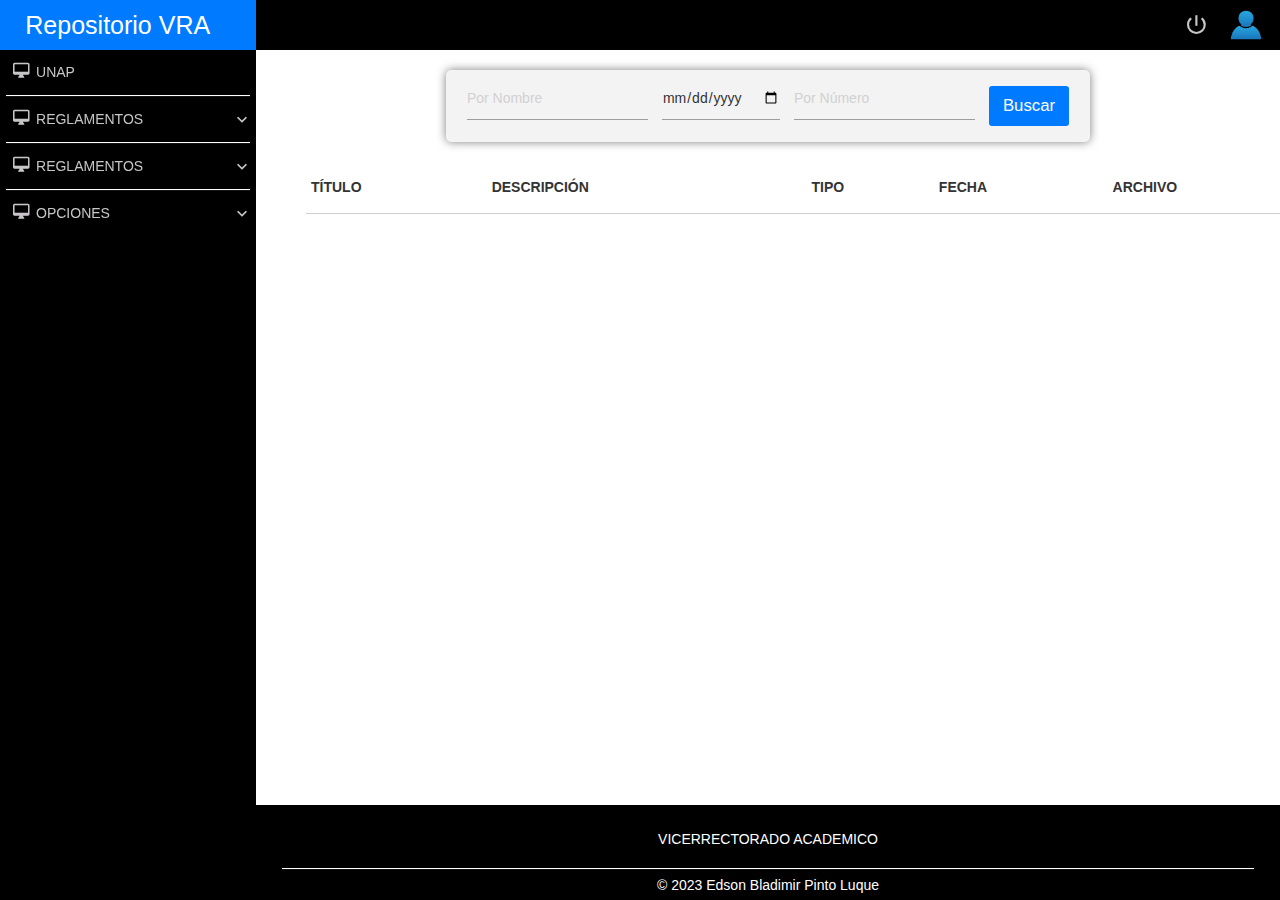
==== commit bf3b00ca: "funcionando" ====
--- a/home.html
+++ b/home.html
@@ -13,23 +13,23 @@
     <meta name="viewport" content="width=device-width, initial-scale=1.0">
     <title>Repositorio Vra</title>
 
-     <!-- Normalize CSS -->
+    <!-- Normalize CSS -->
 	<link rel="stylesheet" href="css/normalize.css">
     
     <!-- Materialize CSS -->
-   <link rel="stylesheet" href="css/materialize.min.css">
-   
+    <link rel="stylesheet" href="css/materialize.min.css">
+    
     <!-- Material Design Iconic Font CSS -->
-   <link rel="stylesheet" href="css/material-design-iconic-font.min.css">
-   
-   <!-- Malihu jQuery custom content scroller CSS -->
-   <link rel="stylesheet" href="css/jquery.mCustomScrollbar.css">
-   
-   <!-- Sweet Alert CSS -->
-   <link rel="stylesheet" href="css/sweetalert.css">
-   
-   <!-- MaterialDark CSS -->
-   <link rel="stylesheet" href="css/style.css">
+    <link rel="stylesheet" href="css/material-design-iconic-font.min.css">
+    
+    <!-- Malihu jQuery custom content scroller CSS -->
+    <link rel="stylesheet" href="css/jquery.mCustomScrollbar.css">
+    
+    <!-- Sweet Alert CSS -->
+    <link rel="stylesheet" href="css/sweetalert.css">
+    
+    <!-- MaterialDark CSS -->
+    <link rel="stylesheet" href="css/style.css">
 </head>
 <body>
     <!-- barra Lateral -->
@@ -63,44 +63,60 @@
                     </li>
                     <li class="NavLateralDivider"></li>
                     <li>
-                        <a href="home.html" class="NavLateral-DropDown  waves-effect waves-light"><i class="zmdi zmdi-desktop-mac zmdi-hc-fw"></i> <i class="zmdi zmdi-chevron-down NavLateral-CaretDown"></i> REGLAMENTOS</a>
+                        <a href="home.html" class="NavLateral-DropDown  waves-effect waves-light"><i class="zmdi zmdi-desktop-mac zmdi-hc-fw"></i> <i class="zmdi zmdi-chevron-down NavLateral-CaretDown"></i> OPCIONES</a>
                         <ul class="full-width">
-                            <li><a href="#" class="waves-effect waves-light">Regla5</a></li>
+                            <li><a href="subirarchivo.html" class="waves-effect waves-light">Subir Documentos</a></li>
+                            <li class="NavLateralDivider"></li>
+                            <li><a href="home.html" class="waves-effect waves-light">Mostrar Documentos</a></li>
                         </ul>
                     </li>
                 </ul>
             </div>
         </div>
     </section>
-     <!-- Page content -->
+    <!-- Page content -->
     <section class="ContentPage full-width">
         <!-- Barra nav Superior -->
         <div class="ContentPage-Nav full-width">
             <ul class="full-width">
-                <li><figure><img src="/assets/img/usuario.png" alt="UserImage"></figure></li>
-                <li style="padding:0 5px;">Usuario</li>
+                <li><figure><img src="assets/img/usuario.png" alt="UserImage"></figure></li>
                 <li><a href="#" class="tooltipped waves-effect waves-light btn-ExitSystem" data-position="bottom" data-delay="50" data-tooltip="Salir"><i class="zmdi zmdi-power"></i></a></li>
             </ul>
         </div>
         
         <div class="row">
-            <!-- Tiles -->
+            <!-- Buscadores -->
             <section class="formulariobusqueda">
-                <form class="formhome">
+                <form class="formhome" action="buscar.php" method="GET">
                     <div class="input-wrapper">
-                    <input type="text" id="nombre" name="nombre" placeholder="Por Nombre">
+                        <input type="text" id="nombre" name="nombre" placeholder="Por Nombre">
                     </div>
                     <div class="input-wrapper">
-                    <input type="date" id="fecha" name="fecha" >
+                        <input type="date" id="fecha" name="fecha">
                     </div>
                     <div class="input-wrapper">
-                    <input type="number" id="numero" name="numero" placeholder="Por Número">
+                        <input type="number" id="numero" name="numero" placeholder="Por Número">
                     </div>
                     <button type="submit">Buscar</button>
                 </form>
             </section>
+            
                             
         </div>
+
+        <table id="tabla_certificados" style="margin-bottom: 100px;padding-left: 0px;border-left-width: 50px;margin-left: 50px;">
+            <thead>
+                <tr>
+                    <th>TÍTULO</th>
+                    <th>DESCRIPCIÓN</th>
+                    <th>TIPO</th>
+                    <th>FECHA</th>
+                    <th>ARCHIVO</th>
+                </tr>
+            </thead>
+            <tbody>
+            </tbody>
+        </table>
 
         <footer class="footer-MaterialDark">
             <div class="container center-align">
@@ -129,5 +145,6 @@
     
     <!-- MaterialDark JS -->
 	<script src="js/main.js"></script>
+    <script src="js/mostrardatos.js"></script>
 </body>
 </html>--- a/css/style.css
+++ b/css/style.css
@@ -244,23 +244,23 @@
     animation: fadeIn 0.5s ease-in-out;
     justify-content: space-between;
     align-items: center;
-  }
-  
-  .input-wrapper {
+}
+
+.input-wrapper {
     display: flex;
     flex-direction: column;
     margin-right: 1rem;
-  }
-  input {
+}
+input {
     padding: 0.5rem;
     border: none;
     border-radius: 3px;
     box-shadow: 0 0 5px rgba(0, 0, 0, 0.1);
     font-size: 1.1rem;
     width: 12rem;
-  }
-  
-  button {
+}
+
+button {
     position: relative;
     background-color: #007bff;
     color: #fff;
@@ -270,22 +270,62 @@
     cursor: pointer;
     transition: background-color 0.2s ease-in-out;
     padding: 0.5rem 1rem;
-  }
-  
-  button:hover {
+}
+
+button:hover {
     background-color: #0062cc;
-  }
-  
-  @keyframes fadeIn {
+}
+
+@keyframes fadeIn {
     from {
-      opacity: 0;
-      transform: translateY(10%);
+        opacity: 0;
+        transform: translateY(10%);
     }
     to {
-      opacity: 1;
-      transform: translateY(0);
-    }
-  }
+        opacity: 1;
+        transform: translateY(0);
+    }
+}
+
+/*///////////////////////// FORMULARIO SUBIR PDF /////////////////////////*/
+.formulario-pdf {
+    display: block;
+    max-width: 500px;
+    margin: 0 auto;
+  }
+  
+  .formulario-pdf label {
+    font-size: 13px;
+    color: #000000;
+  }
+  
+  .form-group-botones {
+    padding-top: 15px;
+    padding-bottom: 15px;
+  }
+  
+  .input-file {
+    width: auto;
+  }
+  
+  h4 {
+    font-family: 'Franklin Gothic Medium', 'Arial Narrow', Arial, sans-serif;
+  }
+  
+  /* Estilos para la lista desplegable */
+  .formulario-pdf select {
+    width: 100%;
+    height: 36px;
+    padding: 5px;
+    font-size: 14px;
+    border-radius: 4px;
+    border: 1px solid #ccc;
+    box-sizing: border-box;
+    background-color: #ffffff;
+    color: #000000;
+  }
+  
+  
   
 /*///////////////////////// MediaQueries /////////////////////////*/
 @media (max-width: 767px){
